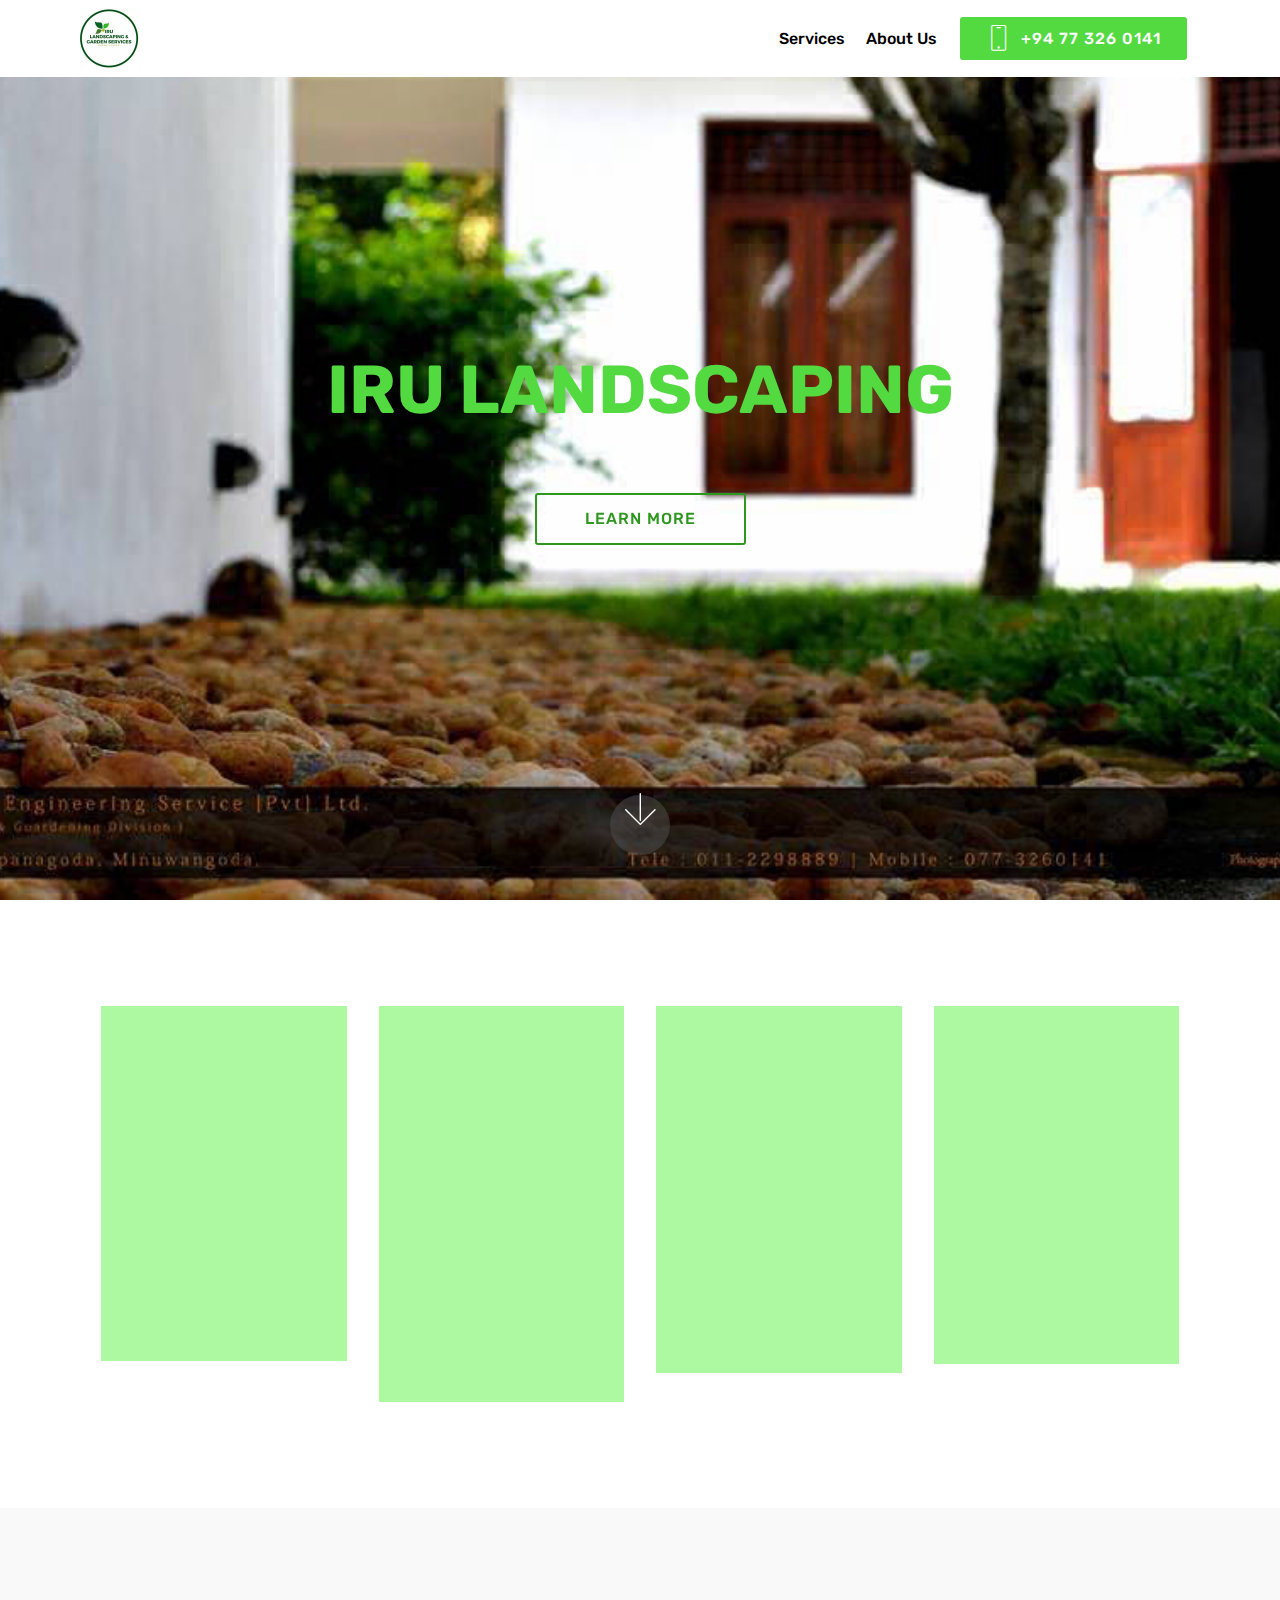
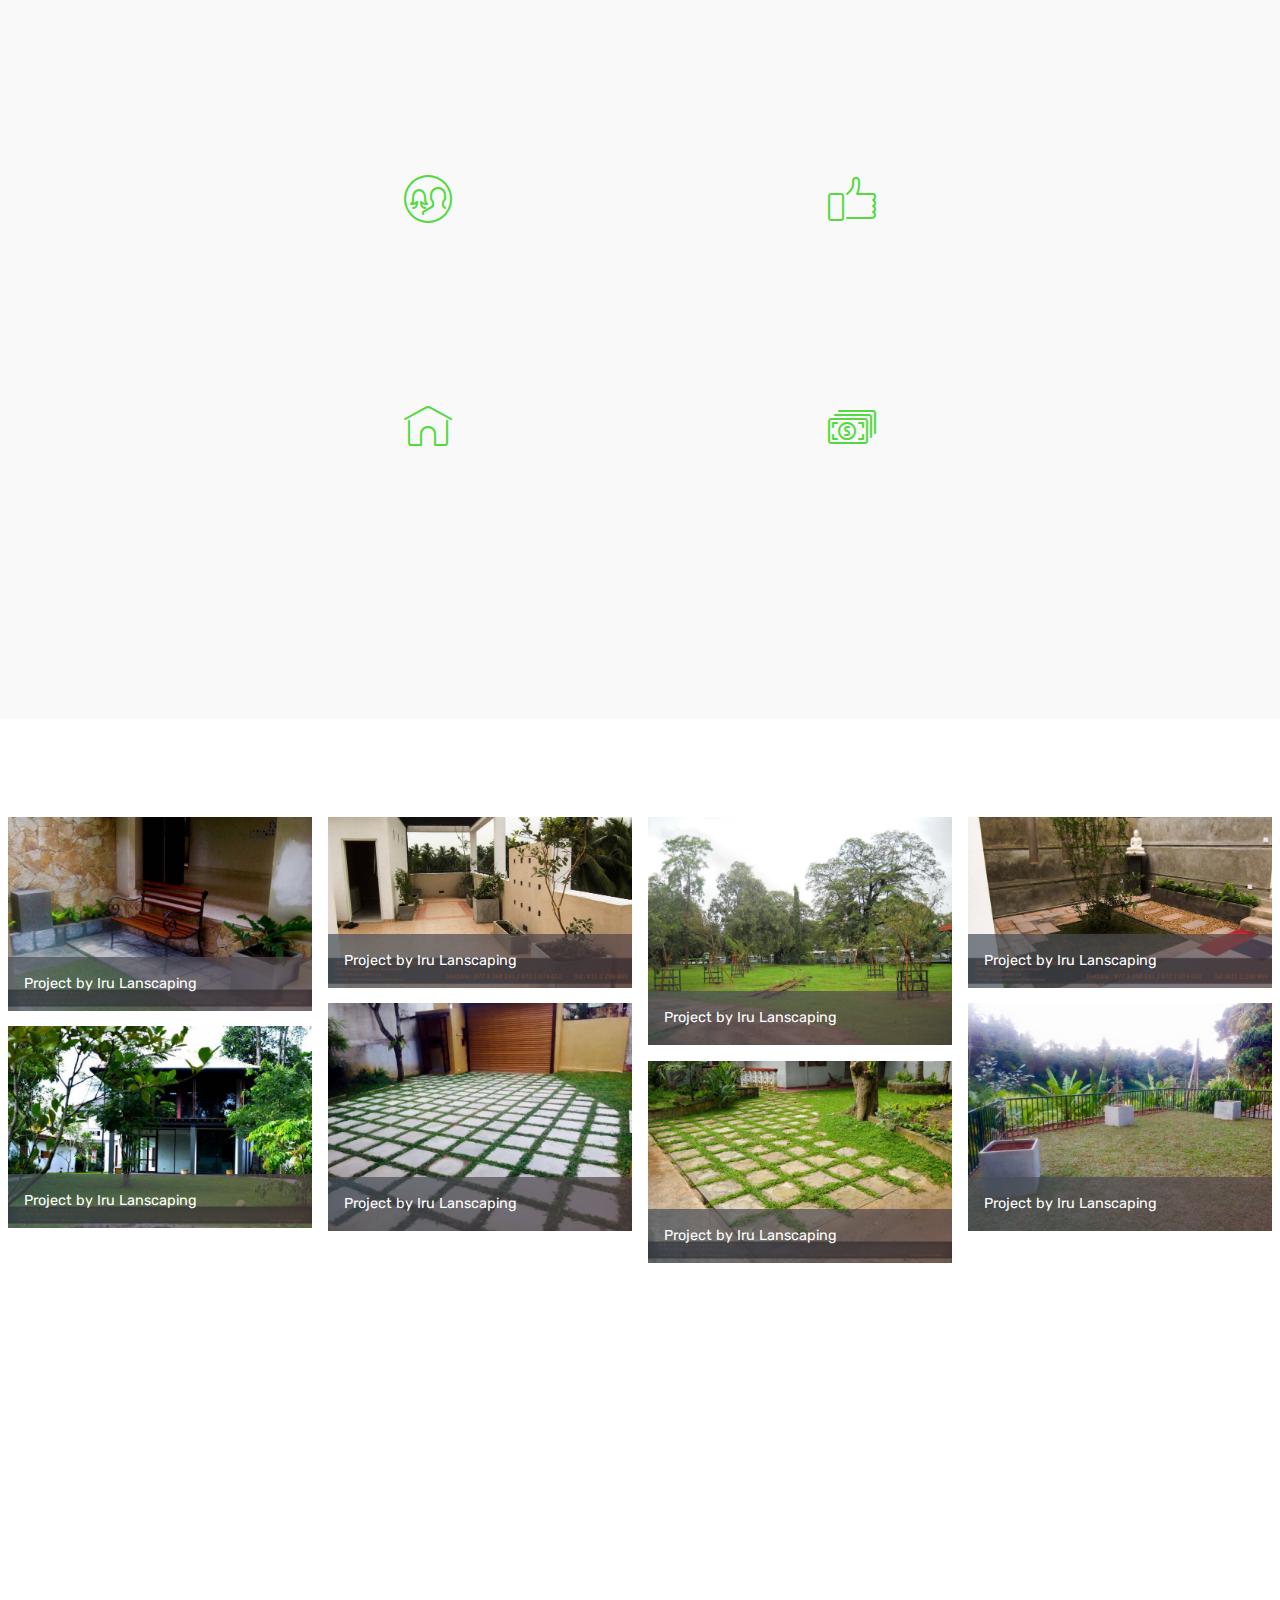
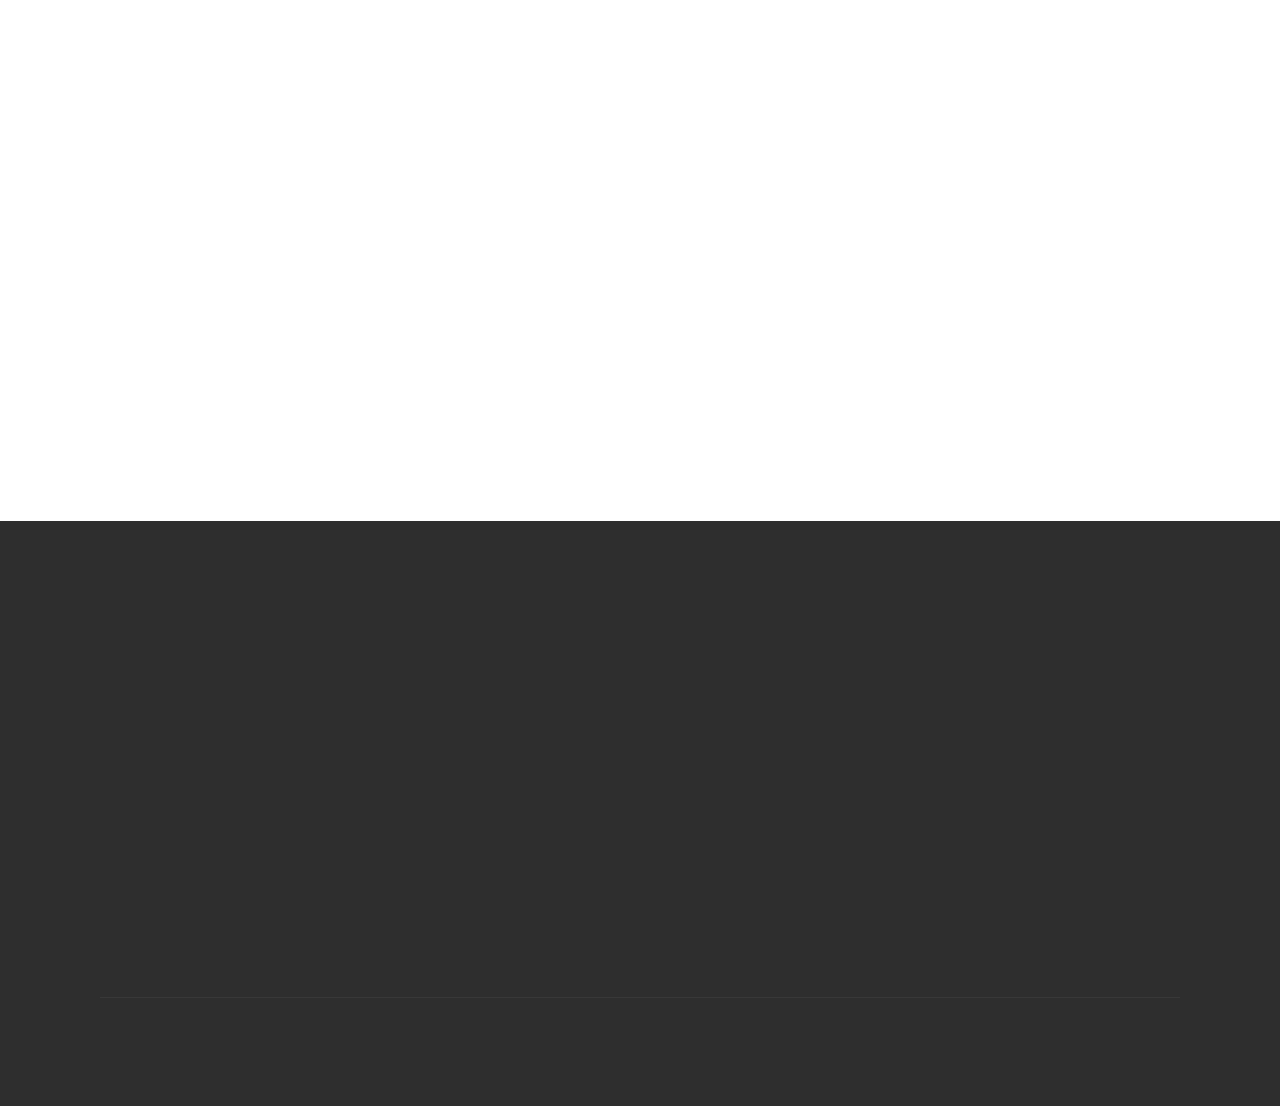
==== index.html @ 5f14681b "Add files via upload" ====
<!DOCTYPE html>
<html >
<head>
  <!-- Site made with Mobirise Website Builder v4.6.7, https://mobirise.com -->
  <meta charset="UTF-8">
  <meta http-equiv="X-UA-Compatible" content="IE=edge">
  <meta name="generator" content="Mobirise v4.6.7, mobirise.com">
  <meta name="viewport" content="width=device-width, initial-scale=1, minimum-scale=1">
  <link rel="shortcut icon" href="assets/images/85ea0677-950e-42e0-92ab-0bd5ddee4d2e-122x122.jpg" type="image/x-icon">
  <meta name="description" content="">
  <title>Home</title>
  <link rel="stylesheet" href="assets/web/assets/mobirise-icons/mobirise-icons.css">
  <link rel="stylesheet" href="assets/tether/tether.min.css">
  <link rel="stylesheet" href="assets/bootstrap/css/bootstrap.min.css">
  <link rel="stylesheet" href="assets/bootstrap/css/bootstrap-grid.min.css">
  <link rel="stylesheet" href="assets/bootstrap/css/bootstrap-reboot.min.css">
  <link rel="stylesheet" href="assets/dropdown/css/style.css">
  <link rel="stylesheet" href="assets/animatecss/animate.min.css">
  <link rel="stylesheet" href="assets/socicon/css/styles.css">
  <link rel="stylesheet" href="assets/theme/css/style.css">
  <link rel="stylesheet" href="assets/gallery/style.css">
  <link rel="stylesheet" href="assets/mobirise/css/mbr-additional.css" type="text/css">
  
  
  
</head>
<body>
  <section class="menu cid-rpr6u9qKBQ" once="menu" id="menu2-1">

    

    <nav class="navbar navbar-expand beta-menu navbar-dropdown align-items-center navbar-fixed-top navbar-toggleable-sm">
        <button class="navbar-toggler navbar-toggler-right" type="button" data-toggle="collapse" data-target="#navbarSupportedContent" aria-controls="navbarSupportedContent" aria-expanded="false" aria-label="Toggle navigation">
            <div class="hamburger">
                <span></span>
                <span></span>
                <span></span>
                <span></span>
            </div>
        </button>
        <div class="menu-logo">
            <div class="navbar-brand">
                <span class="navbar-logo">
                    <a href="index.html#header2-2">
                        <img src="assets/images/85ea0677-950e-42e0-92ab-0bd5ddee4d2e-122x122.jpg" alt="Mobirise" title="" style="height: 3.8rem;">
                    </a>
                </span>
                
            </div>
        </div>
        <div class="collapse navbar-collapse" id="navbarSupportedContent">
            <ul class="navbar-nav nav-dropdown" data-app-modern-menu="true"><li class="nav-item">
                    <a class="nav-link link text-black display-4" href="index.html#features3-6">
                        Services
                    </a>
                </li>
                <li class="nav-item">
                    <a class="nav-link link text-black display-4" href="index.html#footer2-h">
                        About Us
                    </a>
                </li></ul>
            <div class="navbar-buttons mbr-section-btn"><a class="btn btn-sm btn-primary display-4" href="tel:+1-234-567-8901">
                    <span class="btn-icon mbri-mobile mbr-iconfont mbr-iconfont-btn">
                    </span>
                    +94 77 326 0141</a></div>
        </div>
    </nav>
</section>

<section class="engine"><a href="https://mobirise.ws/k">develop your own website</a></section><section class="cid-rpr6xrLOAN mbr-fullscreen mbr-parallax-background" id="header2-2">

    

    

    <div class="container align-center">
        <div class="row justify-content-md-center">
            <div class="mbr-white col-md-10">
                <h1 class="mbr-section-title mbr-bold pb-3 mbr-fonts-style display-1">
                    IRU LANDSCAPING</h1>
                
                <p class="mbr-text pb-3 mbr-fonts-style display-5"></p>
                <div class="mbr-section-btn"><a class="btn btn-md btn-primary-outline display-4" href="index.html#features3-6">LEARN MORE</a></div>
            </div>
        </div>
    </div>
    <div class="mbr-arrow hidden-sm-down" aria-hidden="true">
        <a href="#next">
            <i class="mbri-down mbr-iconfont"></i>
        </a>
    </div>
</section>

<section class="features3 cid-rptbXF5KsX" id="features3-6">

    

    
    <div class="container">
        <div class="media-container-row">
            <div class="card p-3 col-12 col-md-6 col-lg-3">
                <div class="card-wrapper">
                    <div class="card-img">
                        <img src="assets/images/rooftop-architecture-header-3033-wilshire-492x246.jpg" alt="Mobirise" title="">
                    </div>
                    <div class="card-box">
                        <h4 class="card-title mbr-fonts-style display-7">
                            Roof Tops</h4>
                        <p class="mbr-text mbr-fonts-style display-7">
                            Use the outer surface or your roof top to create a majestic house by consulting with Iru Landscaping.
                        </p>
                    </div>
                    
                </div>
            </div>

            <div class="card p-3 col-12 col-md-6 col-lg-3">
                <div class="card-wrapper">
                    <div class="card-img">
                        <img src="assets/images/2212501-tocqu-img-0012-1-492x277.jpg" alt="Mobirise" title="">
                    </div>
                    <div class="card-box">
                        <h4 class="card-title mbr-fonts-style display-7">Court Yards</h4>
                        <p class="mbr-text mbr-fonts-style display-7">Beautify the entrance to your home with an eye catching courtyard<br>designed by Iru Lanscaping based on your choices.
                        </p>
                    </div>
                    
                </div>
            </div>

            <div class="card p-3 col-12 col-md-6 col-lg-3">
                <div class="card-wrapper">
                    <div class="card-img">
                        <img src="assets/images/turfing-492x270.jpg" alt="Mobirise" title="">
                    </div>
                    <div class="card-box">
                        <h4 class="card-title mbr-fonts-style display-7">
                            Turfing</h4>
                        <p class="mbr-text mbr-fonts-style display-7">
                            Turf your home ground with lawn of your choosing or the best for you according to our professional consulting.
                        </p>
                    </div>
                    
                </div>
            </div>

            <div class="card p-3 col-12 col-md-6 col-lg-3">
                <div class="card-wrapper">
                    <div class="card-img">
                        <img src="assets/images/article-tauranga-paving-492x303.jpg" alt="Mobirise" title="">
                    </div>
                    <div class="card-box">
                        <h4 class="card-title mbr-fonts-style display-7">
                            Pavings</h4>
                        <p class="mbr-text mbr-fonts-style display-7">
                           Pave the path to your home with the best pavings by consulting with Iru Lanscaping.
                        </p>
                    </div>
                    
                </div>
            </div>
        </div>
    </div>
</section>

<section class="features12 cid-rptoMNcaYk" id="features12-8">
    
    

    

    <div class="container">
        <h2 class="mbr-section-title pb-2 mbr-fonts-style display-2">Wastewater Management</h2>
        <h3 class="mbr-section-subtitle pb-3 mbr-fonts-style display-5">Efficient &amp; Eco-Friendly reuse of Wastewater.</h3>

        <div class="media-container-row pt-5">
            <div class="block-content align-right">
                <div class="card pl-3 pr-3 pb-5">
                    <div class="mbr-card-img-title">
                        <div class="card-img pb-3">
                             <span class="mbr-iconfont mbri-users" style="color: rgb(84, 218, 65);"></span>
                        </div>
                        <div class="mbr-crt-title">
                            <h4 class="card-title py-2 mbr-crt-title mbr-fonts-style display-7">Experienced Professionals</h4>
                        </div>
                    </div>                

                    <div class="card-box">
                        <p class="mbr-text mbr-section-text mbr-fonts-style display-7">Work with Experienced Professionals to recycle your water.
                        </p>
                    </div>
                </div>

                <div class="card pl-3 pr-3 pb-5">
                    <div class="mbr-card-img-title">
                        <div class="card-img pb-3">
                            <span class="mbr-iconfont mbri-home" style="color: rgb(84, 218, 65);"></span>
                        </div>
                        <div class="mbr-crt-title">
                            <h4 class="card-title py-2 mbr-crt-title mbr-fonts-style display-7">Any Institutions</h4>
                        </div>
                    </div>
                    <div class="card-box">
                        <p class="mbr-text mbr-section-text mbr-fonts-style display-7">Can irrigate wastewater of any type of institution to be recyled and used again .
                        </p>
                    </div>
                </div>
            </div>

            <div class="mbr-figure" style="width: 31%;">
                <img src="assets/images/save-water-save-life-982x1473.jpg" alt="Mobirise" title="">
            </div>

            <div class="block-content align-left  ">
                <div class="card pl-3 pr-3 pb-5">
                    <div class="mbr-card-img-title">
                        <div class="card-img pb-3">
                             <span class="mbr-iconfont mbri-like" style="color: rgb(84, 218, 65);"></span>
                        </div>
                        <div class="mbr-crt-title">
                            <h4 class="card-title py-2 mbr-crt-title mbr-fonts-style display-7">
                                Eco-Friendly
                            </h4>
                        </div>
                    </div>                

                    <div class="card-box">
                        <p class="mbr-text mbr-section-text mbr-fonts-style display-7">Use wastewater to recycle and use it for various secondary purposes.
                        </p>
                    </div>
                </div>

                <div class="card pl-3 pr-3 pb-5">
                    <div class="mbr-card-img-title">
                        <div class="card-img pb-3">
                            <span class="mbr-iconfont mbri-cash" style="color: rgb(84, 218, 65);"></span>
                        </div>
                        <div class="mbr-crt-title">
                            <h4 class="card-title py-2 mbr-crt-title mbr-fonts-style display-7">
                                Save. Save. Save.</h4>
                        </div>
                    </div>
                    <div class="card-box">
                        <p class="mbr-text mbr-section-text mbr-fonts-style display-7">
                            Save money, water &amp; time by implementing our systems to your irrigation system.
                        </p>
                    </div>
                </div>
            </div>
        </div>
    </div>
</section>

<section class="mbr-gallery mbr-slider-carousel cid-rptsg2Peyw" id="gallery1-b">

    

    <div>
        <div><!-- Filter --><!-- Gallery --><div class="mbr-gallery-row"><div class="mbr-gallery-layout-default"><div><div><div class="mbr-gallery-item mbr-gallery-item--p1" data-video-url="false" data-tags="Creative"><div href="#lb-gallery1-b" data-slide-to="0" data-toggle="modal"><img src="assets/images/1005057-270593953078776-1663423076-n-960x612-800x510.jpg" alt=""><span class="icon-focus"></span><span class="mbr-gallery-title mbr-fonts-style display-7">Project by Iru Lanscaping</span></div></div><div class="mbr-gallery-item mbr-gallery-item--p1" data-video-url="false" data-tags="Animated"><div href="#lb-gallery1-b" data-slide-to="1" data-toggle="modal"><img src="assets/images/10636340-447629838708519-8553958983197525848-n-960x539-800x449.jpg" alt=""><span class="icon-focus"></span><span class="mbr-gallery-title mbr-fonts-style display-7">Project by Iru Lanscaping</span></div></div><div class="mbr-gallery-item mbr-gallery-item--p1" data-video-url="false" data-tags="Awesome"><div href="#lb-gallery1-b" data-slide-to="2" data-toggle="modal"><img src="assets/images/10646623-447623042042532-8226339653099210359-n-960x720-800x600.jpg" alt=""><span class="icon-focus"></span><span class="mbr-gallery-title mbr-fonts-style display-7">Project by Iru Lanscaping</span></div></div><div class="mbr-gallery-item mbr-gallery-item--p1" data-video-url="false" data-tags="Awesome"><div href="#lb-gallery1-b" data-slide-to="3" data-toggle="modal"><img src="assets/images/10649818-447630718708431-8223881768394631059-n-960x539-800x449.jpg" alt=""><span class="icon-focus"></span><span class="mbr-gallery-title mbr-fonts-style display-7">Project by Iru Lanscaping</span></div></div><div class="mbr-gallery-item mbr-gallery-item--p1" data-video-url="false" data-tags="Responsive"><div href="#lb-gallery1-b" data-slide-to="4" data-toggle="modal"><img src="assets/images/11755184-576905215780980-4723996935900624366-n-960x720-800x600.jpg" alt=""><span class="icon-focus"></span><span class="mbr-gallery-title mbr-fonts-style display-7">Project by Iru Lanscaping</span></div></div><div class="mbr-gallery-item mbr-gallery-item--p1" data-video-url="false" data-tags="Animated"><div href="#lb-gallery1-b" data-slide-to="5" data-toggle="modal"><img src="assets/images/12219553-612948732176628-8420467718830283952-n-960x720-800x600.jpg" alt=""><span class="icon-focus"></span><span class="mbr-gallery-title mbr-fonts-style display-7">Project by Iru Lanscaping</span></div></div><div class="mbr-gallery-item mbr-gallery-item--p1" data-video-url="false" data-tags="Responsive"><div href="#lb-gallery1-b" data-slide-to="6" data-toggle="modal"><img src="assets/images/1001312-271024506369054-67367556-n-960x638-800x532.jpg" alt=""><span class="icon-focus"></span><span class="mbr-gallery-title mbr-fonts-style display-7">Project by Iru Lanscaping</span></div></div><div class="mbr-gallery-item mbr-gallery-item--p1" data-video-url="false" data-tags="Creative"><div href="#lb-gallery1-b" data-slide-to="7" data-toggle="modal"><img src="assets/images/1229941-303428656461972-957053451-n-960x638-800x532.jpg" alt=""><span class="icon-focus"></span><span class="mbr-gallery-title mbr-fonts-style display-7">Project by Iru Lanscaping</span></div></div></div></div><div class="clearfix"></div></div></div><!-- Lightbox --><div data-app-prevent-settings="" class="mbr-slider modal fade carousel slide" tabindex="-1" data-keyboard="true" data-interval="false" id="lb-gallery1-b"><div class="modal-dialog"><div class="modal-content"><div class="modal-body"><div class="carousel-inner"><div class="carousel-item"><img src="assets/images/1005057-270593953078776-1663423076-n-960x612.jpg" alt=""></div><div class="carousel-item"><img src="assets/images/10636340-447629838708519-8553958983197525848-n-960x539.jpg" alt=""></div><div class="carousel-item"><img src="assets/images/10646623-447623042042532-8226339653099210359-n-960x720.jpg" alt=""></div><div class="carousel-item"><img src="assets/images/10649818-447630718708431-8223881768394631059-n-960x539.jpg" alt=""></div><div class="carousel-item"><img src="assets/images/11755184-576905215780980-4723996935900624366-n-960x720.jpg" alt=""></div><div class="carousel-item active"><img src="assets/images/12219553-612948732176628-8420467718830283952-n-960x720.jpg" alt=""></div><div class="carousel-item"><img src="assets/images/1001312-271024506369054-67367556-n-960x638.jpg" alt=""></div><div class="carousel-item"><img src="assets/images/1229941-303428656461972-957053451-n-960x638.jpg" alt=""></div></div><a class="carousel-control carousel-control-prev" role="button" data-slide="prev" href="#lb-gallery1-b"><span class="mbri-left mbr-iconfont" aria-hidden="true"></span><span class="sr-only">Previous</span></a><a class="carousel-control carousel-control-next" role="button" data-slide="next" href="#lb-gallery1-b"><span class="mbri-right mbr-iconfont" aria-hidden="true"></span><span class="sr-only">Next</span></a><a class="close" href="#" role="button" data-dismiss="modal"><span class="sr-only">Close</span></a></div></div></div></div></div>
    </div>

</section>

<section class="mbr-section form1 cid-rptxtE618D" id="form1-d">

    

    
    <div class="container">
        <div class="row justify-content-center">
            <div class="title col-12 col-lg-8">
                <h2 class="mbr-section-title align-center pb-3 mbr-fonts-style display-2">
                    CONTACT US</h2>
                <h3 class="mbr-section-subtitle align-center mbr-light pb-3 mbr-fonts-style display-5">
                    Contact us for personal inquiries or projects.
                </h3>
            </div>
        </div>
    </div>
    <div class="container">
        <div class="row justify-content-center">
            <div class="media-container-column col-lg-8" data-form-type="formoid">
                    <div data-form-alert="" hidden="">
                        Thanks for filling out the form!
                    </div>
            
                    <form class="mbr-form" action="https://mobirise.com/" method="post" data-form-title="Mobirise Form"><input type="hidden" name="email" data-form-email="true" value="QpvPHZBZBZNS6SDdNnU7CaGBX9o+foxRJLTmm1zzchi5m9WoQ7q57wCwT2JKE2UlvljVEJQ5M6V6l9POsvI610s3bbYXyRDpT+MQmyC7MBNNfJ0QjOTsIg3m6RcyPoYv" data-form-field="Email">
                        <div class="row row-sm-offset">
                            <div class="col-md-4 multi-horizontal" data-for="name">
                                <div class="form-group">
                                    <label class="form-control-label mbr-fonts-style display-7" for="name-form1-d">Name</label>
                                    <input type="text" class="form-control" name="name" data-form-field="Name" required="" id="name-form1-d">
                                </div>
                            </div>
                            <div class="col-md-4 multi-horizontal" data-for="email">
                                <div class="form-group">
                                    <label class="form-control-label mbr-fonts-style display-7" for="email-form1-d">Email</label>
                                    <input type="email" class="form-control" name="email" data-form-field="Email" required="" id="email-form1-d">
                                </div>
                            </div>
                            <div class="col-md-4 multi-horizontal" data-for="phone">
                                <div class="form-group">
                                    <label class="form-control-label mbr-fonts-style display-7" for="phone-form1-d">Phone</label>
                                    <input type="tel" class="form-control" name="phone" data-form-field="Phone" id="phone-form1-d">
                                </div>
                            </div>
                        </div>
                        <div class="form-group" data-for="message">
                            <label class="form-control-label mbr-fonts-style display-7" for="message-form1-d">Message</label>
                            <textarea type="text" class="form-control" name="message" rows="7" data-form-field="Message" id="message-form1-d"></textarea>
                        </div>
            
                        <span class="input-group-btn"><button href="" type="submit" class="btn btn-primary btn-form display-4">SEND FORM</button></span>
                    </form>
            </div>
        </div>
    </div>
</section>

<section class="cid-rptyQHgrwP" id="footer2-h">

    

    

    <div class="container">
        <div class="media-container-row content mbr-white">
            <div class="col-12 col-md-3 mbr-fonts-style display-7">
                <p class="mbr-text">
                    <strong>Address</strong>
                    <br>
                    <br>*116, Lady Gordon's Road, Kandy<br>*290' B Nilpanagoda, Wegowwa,<br>&nbsp;Minuwangoda&nbsp;<br>
                    <br>
                    <br><strong>Contacts</strong>
                    <br>
                    <br>Email: irulandscape@live.com &nbsp; &nbsp; &nbsp; &nbsp; &nbsp; &nbsp; &nbsp; &nbsp; &nbsp; &nbsp;<br>Phone: +94 77 326 0141
                    <br><br></p>
            </div>
            <div class="col-12 col-md-3 mbr-fonts-style display-4">
                <p class="mbr-text">
                    <strong>Links</strong>
                    <br>
                    <br><a class="text-primary" href="https://www.facebook.com/iruceslandscape/">&nbsp;Facebook Page</a>&nbsp;<br><br>
                    <br><strong>Feedback</strong>
                    <br>
                    <br>Please send us your ideas, bug reports, suggestions! Any feedback would be appreciated.
                </p>
            </div>
            <div class="col-12 col-md-6">
                <div class="google-map"><iframe frameborder="0" style="border:0" src="https://www.google.com/maps/embed/v1/place?key=AIzaSyA0Dx_boXQiwvdz8sJHoYeZNVTdoWONYkU&amp;q=place_id:ChIJH4sRh9Fn4zoRrb88Xim_IWQ" allowfullscreen=""></iframe></div>
            </div>
        </div>
        <div class="footer-lower">
            <div class="media-container-row">
                <div class="col-sm-12">
                    <hr>
                </div>
            </div>
            <div class="media-container-row mbr-white">
                <div class="col-sm-6 copyright">
                    <p class="mbr-text mbr-fonts-style display-7"></p>
                </div>
                <div class="col-md-6">
                    <div class="social-list align-right">
                        <div class="soc-item">
                            <a href="https://www.facebook.com/iruceslandscape/" target="_blank">
                                <span class="mbr-iconfont mbr-iconfont-social socicon-facebook socicon"></span>
                            </a>
                        </div>
                        
                        
                        
                        
                        
                    </div>
                </div>
            </div>
        </div>
    </div>
</section>


  <script src="assets/web/assets/jquery/jquery.min.js"></script>
  <script src="assets/popper/popper.min.js"></script>
  <script src="assets/tether/tether.min.js"></script>
  <script src="assets/bootstrap/js/bootstrap.min.js"></script>
  <script src="assets/smoothscroll/smooth-scroll.js"></script>
  <script src="assets/dropdown/js/script.min.js"></script>
  <script src="assets/touchswipe/jquery.touch-swipe.min.js"></script>
  <script src="assets/parallax/jarallax.min.js"></script>
  <script src="assets/masonry/masonry.pkgd.min.js"></script>
  <script src="assets/imagesloaded/imagesloaded.pkgd.min.js"></script>
  <script src="assets/bootstrapcarouselswipe/bootstrap-carousel-swipe.js"></script>
  <script src="assets/vimeoplayer/jquery.mb.vimeo_player.js"></script>
  <script src="assets/viewportchecker/jquery.viewportchecker.js"></script>
  <script src="assets/theme/js/script.js"></script>
  <script src="assets/gallery/player.min.js"></script>
  <script src="assets/gallery/script.js"></script>
  <script src="assets/slidervideo/script.js"></script>
  <script src="assets/formoid/formoid.min.js"></script>
  
  
  <input name="animation" type="hidden">
  </body>
</html>
---- assets/web/assets/mobirise-icons/mobirise-icons.css ----
@font-face {
  font-family: 'MobiriseIcons';
  src:  url('mobirise-icons.eot?spat4u');
  src:  url('mobirise-icons.eot?spat4u#iefix') format('embedded-opentype'),
    url('mobirise-icons.ttf?spat4u') format('truetype'),
    url('mobirise-icons.woff?spat4u') format('woff'),
    url('mobirise-icons.svg?spat4u#MobiriseIcons') format('svg');
  font-weight: normal;
  font-style: normal;
}

[class^="mbri-"], [class*=" mbri-"] {
  /* use !important to prevent issues with browser extensions that change fonts */
  font-family: MobiriseIcons !important;
  speak: none;
  font-style: normal;
  font-weight: normal;
  font-variant: normal;
  text-transform: none;
  line-height: 1;

  /* Better Font Rendering =========== */
  -webkit-font-smoothing: antialiased;
  -moz-osx-font-smoothing: grayscale;
}

.mbri-add-submenu:before {
  content: "\e900";
}
.mbri-alert:before {
  content: "\e901";
}
.mbri-align-center:before {
  content: "\e902";
}
.mbri-align-justify:before {
  content: "\e903";
}
.mbri-align-left:before {
  content: "\e904";
}
.mbri-align-right:before {
  content: "\e905";
}
.mbri-android:before {
  content: "\e906";
}
.mbri-apple:before {
  content: "\e907";
}
.mbri-arrow-down:before {
  content: "\e908";
}
.mbri-arrow-next:before {
  content: "\e909";
}
.mbri-arrow-prev:before {
  content: "\e90a";
}
.mbri-arrow-up:before {
  content: "\e90b";
}
.mbri-bold:before {
  content: "\e90c";
}
.mbri-bookmark:before {
  content: "\e90d";
}
.mbri-bootstrap:before {
  content: "\e90e";
}
.mbri-briefcase:before {
  content: "\e90f";
}
.mbri-browse:before {
  content: "\e910";
}
.mbri-bulleted-list:before {
  content: "\e911";
}
.mbri-calendar:before {
  content: "\e912";
}
.mbri-camera:before {
  content: "\e913";
}
.mbri-cart-add:before {
  content: "\e914";
}
.mbri-cart-full:before {
  content: "\e915";
}
.mbri-cash:before {
  content: "\e916";
}
.mbri-change-style:before {
  content: "\e917";
}
.mbri-chat:before {
  content: "\e918";
}
.mbri-clock:before {
  content: "\e919";
}
.mbri-close:before {
  content: "\e91a";
}
.mbri-cloud:before {
  content: "\e91b";
}
.mbri-code:before {
  content: "\e91c";
}
.mbri-contact-form:before {
  content: "\e91d";
}
.mbri-credit-card:before {
  content: "\e91e";
}
.mbri-cursor-click:before {
  content: "\e91f";
}
.mbri-cust-feedback:before {
  content: "\e920";
}
.mbri-database:before {
  content: "\e921";
}
.mbri-delivery:before {
  content: "\e922";
}
.mbri-desktop:before {
  content: "\e923";
}
.mbri-devices:before {
  content: "\e924";
}
.mbri-down:before {
  content: "\e925";
}
.mbri-download:before {
  content: "\e989";
}
.mbri-drag-n-drop:before {
  content: "\e927";
}
.mbri-drag-n-drop2:before {
  content: "\e928";
}
.mbri-edit:before {
  content: "\e929";
}
.mbri-edit2:before {
  content: "\e92a";
}
.mbri-error:before {
  content: "\e92b";
}
.mbri-extension:before {
  content: "\e92c";
}
.mbri-features:before {
  content: "\e92d";
}
.mbri-file:before {
  content: "\e92e";
}
.mbri-flag:before {
  content: "\e92f";
}
.mbri-folder:before {
  content: "\e930";
}
.mbri-gift:before {
  content: "\e931";
}
.mbri-github:before {
  content: "\e932";
}
.mbri-globe:before {
  content: "\e933";
}
.mbri-globe-2:before {
  content: "\e934";
}
.mbri-growing-chart:before {
  content: "\e935";
}
.mbri-hearth:before {
  content: "\e936";
}
.mbri-help:before {
  content: "\e937";
}
.mbri-home:before {
  content: "\e938";
}
.mbri-hot-cup:before {
  content: "\e939";
}
.mbri-idea:before {
  content: "\e93a";
}
.mbri-image-gallery:before {
  content: "\e93b";
}
.mbri-image-slider:before {
  content: "\e93c";
}
.mbri-info:before {
  content: "\e93d";
}
.mbri-italic:before {
  content: "\e93e";
}
.mbri-key:before {
  content: "\e93f";
}
.mbri-laptop:before {
  content: "\e940";
}
.mbri-layers:before {
  content: "\e941";
}
.mbri-left-right:before {
  content: "\e942";
}
.mbri-left:before {
  content: "\e943";
}
.mbri-letter:before {
  content: "\e944";
}
.mbri-like:before {
  content: "\e945";
}
.mbri-link:before {
  content: "\e946";
}
.mbri-lock:before {
  content: "\e947";
}
.mbri-login:before {
  content: "\e948";
}
.mbri-logout:before {
  content: "\e949";
}
.mbri-magic-stick:before {
  content: "\e94a";
}
.mbri-map-pin:before {
  content: "\e94b";
}
.mbri-menu:before {
  content: "\e94c";
}
.mbri-mobile:before {
  content: "\e94d";
}
.mbri-mobile2:before {
  content: "\e94e";
}
.mbri-mobirise:before {
  content: "\e94f";
}
.mbri-more-horizontal:before {
  content: "\e950";
}
.mbri-more-vertical:before {
  content: "\e951";
}
.mbri-music:before {
  content: "\e952";
}
.mbri-new-file:before {
  content: "\e953";
}
.mbri-numbered-list:before {
  content: "\e954";
}
.mbri-opened-folder:before {
  content: "\e955";
}
.mbri-pages:before {
  content: "\e956";
}
.mbri-paper-plane:before {
  content: "\e957";
}
.mbri-paperclip:before {
  content: "\e958";
}
.mbri-photo:before {
  content: "\e959";
}
.mbri-photos:before {
  content: "\e95a";
}
.mbri-pin:before {
  content: "\e95b";
}
.mbri-play:before {
  content: "\e95c";
}
.mbri-plus:before {
  content: "\e95d";
}
.mbri-preview:before {
  content: "\e95e";
}
.mbri-print:before {
  content: "\e95f";
}
.mbri-protect:before {
  content: "\e960";
}
.mbri-question:before {
  content: "\e961";
}
.mbri-quote-left:before {
  content: "\e962";
}
.mbri-quote-right:before {
  content: "\e963";
}
.mbri-refresh:before {
  content: "\e964";
}
.mbri-responsive:before {
  content: "\e965";
}
.mbri-right:before {
  content: "\e966";
}
.mbri-rocket:before {
  content: "\e967";
}
.mbri-sad-face:before {
  content: "\e968";
}
.mbri-sale:before {
  content: "\e969";
}
.mbri-save:before {
  content: "\e96a";
}
.mbri-search:before {
  content: "\e96b";
}
.mbri-setting:before {
  content: "\e96c";
}
.mbri-setting2:before {
  content: "\e96d";
}
.mbri-setting3:before {
  content: "\e96e";
}
.mbri-share:before {
  content: "\e96f";
}
.mbri-shopping-bag:before {
  content: "\e970";
}
.mbri-shopping-basket:before {
  content: "\e971";
}
.mbri-shopping-cart:before {
  content: "\e972";
}
.mbri-sites:before {
  content: "\e973";
}
.mbri-smile-face:before {
  content: "\e974";
}
.mbri-speed:before {
  content: "\e975";
}
.mbri-star:before {
  content: "\e976";
}
.mbri-success:before {
  content: "\e977";
}
.mbri-sun:before {
  content: "\e978";
}
.mbri-sun2:before {
  content: "\e979";
}
.mbri-tablet:before {
  content: "\e97a";
}
.mbri-tablet-vertical:before {
  content: "\e97b";
}
.mbri-target:before {
  content: "\e97c";
}
.mbri-timer:before {
  content: "\e97d";
}
.mbri-to-ftp:before {
  content: "\e97e";
}
.mbri-to-local-drive:before {
  content: "\e97f";
}
.mbri-touch-swipe:before {
  content: "\e980";
}
.mbri-touch:before {
  content: "\e981";
}
.mbri-trash:before {
  content: "\e982";
}
.mbri-underline:before {
  content: "\e983";
}
.mbri-unlink:before {
  content: "\e984";
}
.mbri-unlock:before {
  content: "\e985";
}
.mbri-up-down:before {
  content: "\e986";
}
.mbri-up:before {
  content: "\e987";
}
.mbri-update:before {
  content: "\e988";
}
.mbri-upload:before {
 content: "\e926"; 
}
.mbri-user:before {
  content: "\e98a";
}
.mbri-user2:before {
  content: "\e98b";
}
.mbri-users:before {
  content: "\e98c";
}
.mbri-video:before {
  content: "\e98d";
}
.mbri-video-play:before {
  content: "\e98e";
}
.mbri-watch:before {
  content: "\e98f";
}
.mbri-website-theme:before {
  content: "\e990";
}
.mbri-wifi:before {
  content: "\e991";
}
.mbri-windows:before {
  content: "\e992";
}
.mbri-zoom-out:before {
  content: "\e993";
}
.mbri-redo:before {
  content: "\e994";
}
.mbri-undo:before {
  content: "\e995";
}
---- assets/dropdown/css/style.css ----
.navbar-dropdown {
  left: 0;
  padding: 0;
  position: absolute;
  right: 0;
  top: 0;
  transition: all 0.45s ease;
  z-index: 1030;
  background: #282828; }
  .navbar-dropdown .navbar-logo {
    margin-right: 0.8rem;
    transition: margin 0.3s ease-in-out;
    vertical-align: middle; }
    .navbar-dropdown .navbar-logo img {
      height: 3.125rem;
      transition: all 0.3s ease-in-out; }
    .navbar-dropdown .navbar-logo.mbr-iconfont {
      font-size: 3.125rem;
      line-height: 3.125rem; }
  .navbar-dropdown .navbar-caption {
    font-weight: 700;
    white-space: normal;
    vertical-align: -4px;
    line-height: 3.125rem !important; }
    .navbar-dropdown .navbar-caption, .navbar-dropdown .navbar-caption:hover {
      color: inherit;
      text-decoration: none; }
  .navbar-dropdown .mbr-iconfont + .navbar-caption {
    vertical-align: -1px; }
  .navbar-dropdown.navbar-fixed-top {
    position: fixed; }
  .navbar-dropdown .navbar-brand span {
    vertical-align: -4px; }
  .navbar-dropdown.bg-color.transparent {
    background: none; }
  .navbar-dropdown.navbar-short .navbar-brand {
    padding: 0.625rem 0; }
    .navbar-dropdown.navbar-short .navbar-brand span {
      vertical-align: -1px; }
  .navbar-dropdown.navbar-short .navbar-caption {
    line-height: 2.375rem !important;
    vertical-align: -2px; }
  .navbar-dropdown.navbar-short .navbar-logo {
    margin-right: 0.5rem; }
    .navbar-dropdown.navbar-short .navbar-logo img {
      height: 2.375rem; }
    .navbar-dropdown.navbar-short .navbar-logo.mbr-iconfont {
      font-size: 2.375rem;
      line-height: 2.375rem; }
  .navbar-dropdown.navbar-short .mbr-table-cell {
    height: 3.625rem; }
  .navbar-dropdown .navbar-close {
    left: 0.6875rem;
    position: fixed;
    top: 0.75rem;
    z-index: 1000; }
  .navbar-dropdown .hamburger-icon {
    content: "";
    display: inline-block;
    vertical-align: middle;
    width: 16px;
    -webkit-box-shadow: 0 -6px 0 1px #282828,0 0 0 1px #282828,0 6px 0 1px #282828;
    -moz-box-shadow: 0 -6px 0 1px #282828,0 0 0 1px #282828,0 6px 0 1px #282828;
    box-shadow: 0 -6px 0 1px #282828,0 0 0 1px #282828,0 6px 0 1px #282828; }

.dropdown-menu .dropdown-toggle[data-toggle="dropdown-submenu"]::after {
  border-bottom: 0.35em solid transparent;
  border-left: 0.35em solid;
  border-right: 0;
  border-top: 0.35em solid transparent;
  margin-left: 0.3rem; }

.dropdown-menu .dropdown-item:focus {
  outline: 0; }

.nav-dropdown {
  font-size: 0.75rem;
  font-weight: 500;
  height: auto !important; }
  .nav-dropdown .nav-btn {
    padding-left: 1rem; }
  .nav-dropdown .link {
    margin: .667em 1.667em;
    font-weight: 500;
    padding: 0;
    transition: color .2s ease-in-out; }
    .nav-dropdown .link.dropdown-toggle {
      margin-right: 2.583em; }
      .nav-dropdown .link.dropdown-toggle::after {
        margin-left: .25rem;
        border-top: 0.35em solid;
        border-right: 0.35em solid transparent;
        border-left: 0.35em solid transparent;
        border-bottom: 0; }
      .nav-dropdown .link.dropdown-toggle[aria-expanded="true"] {
        margin: 0;
        padding: 0.667em 3.263em  0.667em 1.667em; }
  .nav-dropdown .link::after,
  .nav-dropdown .dropdown-item::after {
    color: inherit; }
  .nav-dropdown .btn {
    font-size: 0.75rem;
    font-weight: 700;
    letter-spacing: 0;
    margin-bottom: 0;
    padding-left: 1.25rem;
    padding-right: 1.25rem; }
  .nav-dropdown .dropdown-menu {
    border-radius: 0;
    border: 0;
    left: 0;
    margin: 0;
    padding-bottom: 1.25rem;
    padding-top: 1.25rem;
    position: relative; }
  .nav-dropdown .dropdown-submenu {
    margin-left: 0.125rem;
    top: 0; }
  .nav-dropdown .dropdown-item {
    font-weight: 500;
    line-height: 2;
    padding: 0.3846em 4.615em 0.3846em 1.5385em;
    position: relative;
    transition: color .2s ease-in-out, background-color .2s ease-in-out; }
    .nav-dropdown .dropdown-item::after {
      margin-top: -0.3077em;
      position: absolute;
      right: 1.1538em;
      top: 50%; }
    .nav-dropdown .dropdown-item:focus, .nav-dropdown .dropdown-item:hover {
      background: none; }

@media (max-width: 767px) {
  .nav-dropdown.navbar-toggleable-sm {
    bottom: 0;
    display: none;
    left: 0;
    overflow-x: hidden;
    position: fixed;
    top: 0;
    transform: translateX(-100%);
    -ms-transform: translateX(-100%);
    -webkit-transform: translateX(-100%);
    width: 18.75rem;
    z-index: 999; } }
.nav-dropdown.navbar-toggleable-xl {
  bottom: 0;
  display: none;
  left: 0;
  overflow-x: hidden;
  position: fixed;
  top: 0;
  transform: translateX(-100%);
  -ms-transform: translateX(-100%);
  -webkit-transform: translateX(-100%);
  width: 18.75rem;
  z-index: 999; }

.nav-dropdown-sm {
  display: block !important;
  overflow-x: hidden;
  overflow: auto;
  padding-top: 3.875rem; }
  .nav-dropdown-sm::after {
    content: "";
    display: block;
    height: 3rem;
    width: 100%; }
  .nav-dropdown-sm.collapse.in ~ .navbar-close {
    display: block !important; }
  .nav-dropdown-sm.collapsing, .nav-dropdown-sm.collapse.in {
    transform: translateX(0);
    -ms-transform: translateX(0);
    -webkit-transform: translateX(0);
    transition: all 0.25s ease-out;
    -webkit-transition: all 0.25s ease-out;
    background: #282828; }
  .nav-dropdown-sm.collapsing[aria-expanded="false"] {
    transform: translateX(-100%);
    -ms-transform: translateX(-100%);
    -webkit-transform: translateX(-100%); }
  .nav-dropdown-sm .nav-item {
    display: block;
    margin-left: 0 !important;
    padding-left: 0; }
  .nav-dropdown-sm .link,
  .nav-dropdown-sm .dropdown-item {
    border-top: 1px dotted rgba(255, 255, 255, 0.1);
    font-size: 0.8125rem;
    line-height: 1.6;
    margin: 0 !important;
    padding: 0.875rem 2.4rem 0.875rem 1.5625rem !important;
    position: relative;
    white-space: normal; }
    .nav-dropdown-sm .link:focus, .nav-dropdown-sm .link:hover,
    .nav-dropdown-sm .dropdown-item:focus,
    .nav-dropdown-sm .dropdown-item:hover {
      background: rgba(0, 0, 0, 0.2) !important;
      color: #c0a375; }
  .nav-dropdown-sm .nav-btn {
    position: relative;
    padding: 1.5625rem 1.5625rem 0 1.5625rem; }
    .nav-dropdown-sm .nav-btn::before {
      border-top: 1px dotted rgba(255, 255, 255, 0.1);
      content: "";
      left: 0;
      position: absolute;
      top: 0;
      width: 100%; }
    .nav-dropdown-sm .nav-btn + .nav-btn {
      padding-top: 0.625rem; }
      .nav-dropdown-sm .nav-btn + .nav-btn::before {
        display: none; }
  .nav-dropdown-sm .btn {
    padding: 0.625rem 0; }
  .nav-dropdown-sm .dropdown-toggle[data-toggle="dropdown-submenu"]::after {
    margin-left: .25rem;
    border-top: 0.35em solid;
    border-right: 0.35em solid transparent;
    border-left: 0.35em solid transparent;
    border-bottom: 0; }
  .nav-dropdown-sm .dropdown-toggle[data-toggle="dropdown-submenu"][aria-expanded="true"]::after {
    border-top: 0;
    border-right: 0.35em solid transparent;
    border-left: 0.35em solid transparent;
    border-bottom: 0.35em solid; }
  .nav-dropdown-sm .dropdown-menu {
    margin: 0;
    padding: 0;
    position: relative;
    top: 0;
    left: 0;
    width: 100%;
    border: 0;
    float: none;
    border-radius: 0;
    background: none; }
  .nav-dropdown-sm .dropdown-submenu {
    left: 100%;
    margin-left: 0.125rem;
    margin-top: -1.25rem;
    top: 0; }

.navbar-toggleable-sm .nav-dropdown .dropdown-menu {
  position: absolute; }

.navbar-toggleable-sm .nav-dropdown .dropdown-submenu {
  left: 100%;
  margin-left: 0.125rem;
  margin-top: -1.25rem;
  top: 0; }

.navbar-toggleable-sm.opened .nav-dropdown .dropdown-menu {
  position: relative; }

.navbar-toggleable-sm.opened .nav-dropdown .dropdown-submenu {
  left: 0;
  margin-left: 00rem;
  margin-top: 0rem;
  top: 0; }

.is-builder .nav-dropdown.collapsing {
  transition: none !important; }

/*# sourceMappingURL=style.css.map */
---- assets/socicon/css/styles.css ----
@charset "UTF-8";

@font-face {
  font-family: "socicon";
  src:url("../fonts/socicon.eot");
  src:url("../fonts/socicon.eot?#iefix") format("embedded-opentype"),
    url("../fonts/socicon.woff") format("woff"),
    url("../fonts/socicon.ttf") format("truetype"),
    url("../fonts/socicon.svg#socicon") format("svg");
  font-weight: normal;
  font-style: normal;

}

[data-icon]:before {
  font-family: "socicon" !important;
  content: attr(data-icon);
  font-style: normal !important;
  font-weight: normal !important;
  font-variant: normal !important;
  text-transform: none !important;
  speak: none;
  line-height: 1;
  -webkit-font-smoothing: antialiased;
  -moz-osx-font-smoothing: grayscale;
}

[class^="socicon-"]:before,
[class*=" socicon-"]:before {
  font-family: "socicon" !important;
  font-style: normal !important;
  font-weight: normal !important;
  font-variant: normal !important;
  text-transform: none !important;
  speak: none;
  line-height: 1;
  -webkit-font-smoothing: antialiased;
  -moz-osx-font-smoothing: grayscale;
}

.socicon-modelmayhem:before {
  content: "\e000";
}
.socicon-mixcloud:before {
  content: "\e001";
}
.socicon-drupal:before {
  content: "\e002";
}
.socicon-swarm:before {
  content: "\e003";
}
.socicon-istock:before {
  content: "\e004";
}
.socicon-yammer:before {
  content: "\e005";
}
.socicon-ello:before {
  content: "\e006";
}
.socicon-stackoverflow:before {
  content: "\e007";
}
.socicon-persona:before {
  content: "\e008";
}
.socicon-triplej:before {
  content: "\e009";
}
.socicon-houzz:before {
  content: "\e00a";
}
.socicon-rss:before {
  content: "\e00b";
}
.socicon-paypal:before {
  content: "\e00c";
}
.socicon-odnoklassniki:before {
  content: "\e00d";
}
.socicon-airbnb:before {
  content: "\e00e";
}
.socicon-periscope:before {
  content: "\e00f";
}
.socicon-outlook:before {
  content: "\e010";
}
.socicon-coderwall:before {
  content: "\e011";
}
.socicon-tripadvisor:before {
  content: "\e012";
}
.socicon-appnet:before {
  content: "\e013";
}
.socicon-goodreads:before {
  content: "\e014";
}
.socicon-tripit:before {
  content: "\e015";
}
.socicon-lanyrd:before {
  content: "\e016";
}
.socicon-slideshare:before {
  content: "\e017";
}
.socicon-buffer:before {
  content: "\e018";
}
.socicon-disqus:before {
  content: "\e019";
}
.socicon-vkontakte:before {
  content: "\e01a";
}
.socicon-whatsapp:before {
  content: "\e01b";
}
.socicon-patreon:before {
  content: "\e01c";
}
.socicon-storehouse:before {
  content: "\e01d";
}
.socicon-pocket:before {
  content: "\e01e";
}
.socicon-mail:before {
  content: "\e01f";
}
.socicon-blogger:before {
  content: "\e020";
}
.socicon-technorati:before {
  content: "\e021";
}
.socicon-reddit:before {
  content: "\e022";
}
.socicon-dribbble:before {
  content: "\e023";
}
.socicon-stumbleupon:before {
  content: "\e024";
}
.socicon-digg:before {
  content: "\e025";
}
.socicon-envato:before {
  content: "\e026";
}
.socicon-behance:before {
  content: "\e027";
}
.socicon-delicious:before {
  content: "\e028";
}
.socicon-deviantart:before {
  content: "\e029";
}
.socicon-forrst:before {
  content: "\e02a";
}
.socicon-play:before {
  content: "\e02b";
}
.socicon-zerply:before {
  content: "\e02c";
}
.socicon-wikipedia:before {
  content: "\e02d";
}
.socicon-apple:before {
  content: "\e02e";
}
.socicon-flattr:before {
  content: "\e02f";
}
.socicon-github:before {
  content: "\e030";
}
.socicon-renren:before {
  content: "\e031";
}
.socicon-friendfeed:before {
  content: "\e032";
}
.socicon-newsvine:before {
  content: "\e033";
}
.socicon-identica:before {
  content: "\e034";
}
.socicon-bebo:before {
  content: "\e035";
}
.socicon-zynga:before {
  content: "\e036";
}
.socicon-steam:before {
  content: "\e037";
}
.socicon-xbox:before {
  content: "\e038";
}
.socicon-windows:before {
  content: "\e039";
}
.socicon-qq:before {
  content: "\e03a";
}
.socicon-douban:before {
  content: "\e03b";
}
.socicon-meetup:before {
  content: "\e03c";
}
.socicon-playstation:before {
  content: "\e03d";
}
.socicon-android:before {
  content: "\e03e";
}
.socicon-snapchat:before {
  content: "\e03f";
}
.socicon-twitter:before {
  content: "\e040";
}
.socicon-facebook:before {
  content: "\e041";
}
.socicon-googleplus:before {
  content: "\e042";
}
.socicon-pinterest:before {
  content: "\e043";
}
.socicon-foursquare:before {
  content: "\e044";
}
.socicon-yahoo:before {
  content: "\e045";
}
.socicon-skype:before {
  content: "\e046";
}
.socicon-yelp:before {
  content: "\e047";
}
.socicon-feedburner:before {
  content: "\e048";
}
.socicon-linkedin:before {
  content: "\e049";
}
.socicon-viadeo:before {
  content: "\e04a";
}
.socicon-xing:before {
  content: "\e04b";
}
.socicon-myspace:before {
  content: "\e04c";
}
.socicon-soundcloud:before {
  content: "\e04d";
}
.socicon-spotify:before {
  content: "\e04e";
}
.socicon-grooveshark:before {
  content: "\e04f";
}
.socicon-lastfm:before {
  content: "\e050";
}
.socicon-youtube:before {
  content: "\e051";
}
.socicon-vimeo:before {
  content: "\e052";
}
.socicon-dailymotion:before {
  content: "\e053";
}
.socicon-vine:before {
  content: "\e054";
}
.socicon-flickr:before {
  content: "\e055";
}
.socicon-500px:before {
  content: "\e056";
}
.socicon-wordpress:before {
  content: "\e058";
}
.socicon-tumblr:before {
  content: "\e059";
}
.socicon-twitch:before {
  content: "\e05a";
}
.socicon-8tracks:before {
  content: "\e05b";
}
.socicon-amazon:before {
  content: "\e05c";
}
.socicon-icq:before {
  content: "\e05d";
}
.socicon-smugmug:before {
  content: "\e05e";
}
.socicon-ravelry:before {
  content: "\e05f";
}
.socicon-weibo:before {
  content: "\e060";
}
.socicon-baidu:before {
  content: "\e061";
}
.socicon-angellist:before {
  content: "\e062";
}
.socicon-ebay:before {
  content: "\e063";
}
.socicon-imdb:before {
  content: "\e064";
}
.socicon-stayfriends:before {
  content: "\e065";
}
.socicon-residentadvisor:before {
  content: "\e066";
}
.socicon-google:before {
  content: "\e067";
}
.socicon-yandex:before {
  content: "\e068";
}
.socicon-sharethis:before {
  content: "\e069";
}
.socicon-bandcamp:before {
  content: "\e06a";
}
.socicon-itunes:before {
  content: "\e06b";
}
.socicon-deezer:before {
  content: "\e06c";
}
.socicon-telegram:before {
  content: "\e06e";
}
.socicon-openid:before {
  content: "\e06f";
}
.socicon-amplement:before {
  content: "\e070";
}
.socicon-viber:before {
  content: "\e071";
}
.socicon-zomato:before {
  content: "\e072";
}
.socicon-draugiem:before {
  content: "\e074";
}
.socicon-endomodo:before {
  content: "\e075";
}
.socicon-filmweb:before {
  content: "\e076";
}
.socicon-stackexchange:before {
  content: "\e077";
}
.socicon-wykop:before {
  content: "\e078";
}
.socicon-teamspeak:before {
  content: "\e079";
}
.socicon-teamviewer:before {
  content: "\e07a";
}
.socicon-ventrilo:before {
  content: "\e07b";
}
.socicon-younow:before {
  content: "\e07c";
}
.socicon-raidcall:before {
  content: "\e07d";
}
.socicon-mumble:before {
  content: "\e07e";
}
.socicon-medium:before {
  content: "\e06d";
}
.socicon-bebee:before {
  content: "\e07f";
}
.socicon-hitbox:before {
  content: "\e080";
}
.socicon-reverbnation:before {
  content: "\e081";
}
.socicon-formulr:before {
  content: "\e082";
}
.socicon-instagram:before {
  content: "\e057";
}
.socicon-battlenet:before {
  content: "\e083";
}
.socicon-chrome:before {
  content: "\e084";
}
.socicon-discord:before {
  content: "\e086";
}
.socicon-issuu:before {
  content: "\e087";
}
.socicon-macos:before {
  content: "\e088";
}
.socicon-firefox:before {
  content: "\e089";
}
.socicon-opera:before {
  content: "\e08d";
}
.socicon-keybase:before {
  content: "\e090";
}
.socicon-alliance:before {
  content: "\e091";
}
.socicon-livejournal:before {
  content: "\e092";
}
.socicon-googlephotos:before {
  content: "\e093";
}
.socicon-horde:before {
  content: "\e094";
}
.socicon-etsy:before {
  content: "\e095";
}
.socicon-zapier:before {
  content: "\e096";
}
.socicon-google-scholar:before {
  content: "\e097";
}
.socicon-researchgate:before {
  content: "\e098";
}
.socicon-wechat:before {
  content: "\e099";
}
.socicon-strava:before {
  content: "\e09a";
}
.socicon-line:before {
  content: "\e09b";
}
.socicon-lyft:before {
  content: "\e09c";
}
.socicon-uber:before {
  content: "\e09d";
}
.socicon-songkick:before {
  content: "\e09e";
}
.socicon-viewbug:before {
  content: "\e09f";
}
.socicon-googlegroups:before {
  content: "\e0a0";
}
.socicon-quora:before {
  content: "\e073";
}
.socicon-diablo:before {
  content: "\e085";
}
.socicon-blizzard:before {
  content: "\e0a1";
}
.socicon-hearthstone:before {
  content: "\e08b";
}
.socicon-heroes:before {
  content: "\e08a";
}
.socicon-overwatch:before {
  content: "\e08c";
}
.socicon-warcraft:before {
  content: "\e08e";
}
.socicon-starcraft:before {
  content: "\e08f";
}
.socicon-beam:before {
  content: "\e0a2";
}
.socicon-curse:before {
  content: "\e0a3";
}
.socicon-player:before {
  content: "\e0a4";
}
.socicon-streamjar:before {
  content: "\e0a5";
}
.socicon-nintendo:before {
  content: "\e0a6";
}
.socicon-hellocoton:before {
  content: "\e0a7";
}
---- assets/theme/css/style.css ----
/*!
 * Mobirise v4 theme (https://mobirise.com/)
 * Copyright 2017 Mobirise
 */
section {
  background-color: #eeeeee; }

section,
.container,
.container-fluid {
  position: relative;
  word-wrap: break-word; }

a.mbr-iconfont:hover {
  text-decoration: none; }

.article .lead p, .article .lead ul, .article .lead ol, .article .lead pre, .article .lead blockquote {
  margin-bottom: 0; }

a {
  font-style: normal;
  font-weight: 400;
  cursor: pointer; }
  a, a:hover {
    text-decoration: none; }

figure {
  margin-bottom: 0; }

body {
  color: #232323; }

h1, h2, h3, h4, h5, h6,
.h1, .h2, .h3, .h4, .h5, .h6,
.display-1, .display-2, .display-3, .display-4 {
  line-height: 1;
  word-break: break-word;
  word-wrap: break-word; }

b, strong {
  font-weight: bold; }

blockquote {
  padding: 10px 0 10px 20px;
  position: relative;
  border-left: 2px solid;
  border-color: #ff3366; }

input:-webkit-autofill, input:-webkit-autofill:hover, input:-webkit-autofill:focus, input:-webkit-autofill:active {
  transition-delay: 9999s;
  transition-property: background-color, color; }

textarea[type="hidden"] {
  display: none; }

body {
  position: relative; }

section {
  background-position: 50% 50%;
  background-repeat: no-repeat;
  background-size: cover; }
  section .mbr-background-video,
  section .mbr-background-video-preview {
    position: absolute;
    bottom: 0;
    left: 0;
    right: 0;
    top: 0; }

.hidden {
  visibility: hidden; }

.mbr-z-index20 {
  z-index: 20; }

/*! Base colors */
.mbr-white {
  color: #ffffff; }

.mbr-black {
  color: #000000; }

.mbr-bg-white {
  background-color: #ffffff; }

.mbr-bg-black {
  background-color: #000000; }

/*! Text-aligns */
.align-left {
  text-align: left; }

.align-center {
  text-align: center; }

.align-right {
  text-align: right; }

@media (max-width: 767px) {
  .align-left, .align-center, .align-right, .mbr-section-btn, .mbr-section-title {
    text-align: center; } }
/*! Font-weight  */
.mbr-light {
  font-weight: 300; }

.mbr-regular {
  font-weight: 400; }

.mbr-semibold {
  font-weight: 500; }

.mbr-bold {
  font-weight: 700; }

/*! Media  */
.media-size-item {
  -webkit-flex: 1 1 auto;
  -moz-flex: 1 1 auto;
  -ms-flex: 1 1 auto;
  -o-flex: 1 1 auto;
  flex: 1 1 auto; }

.media-content {
  -webkit-flex-basis: 100%;
  flex-basis: 100%; }

.media-container-row {
  display: -ms-flexbox;
  display: -webkit-flex;
  display: flex;
  -webkit-flex-direction: row;
  -ms-flex-direction: row;
  flex-direction: row;
  -webkit-flex-wrap: wrap;
  -ms-flex-wrap: wrap;
  flex-wrap: wrap;
  -webkit-justify-content: center;
  -ms-flex-pack: center;
  justify-content: center;
  -webkit-align-content: center;
  -ms-flex-line-pack: center;
  align-content: center;
  -webkit-align-items: start;
  -ms-flex-align: start;
  align-items: start; }
  .media-container-row .media-size-item {
    width: 400px; }

.media-container-column {
  display: -ms-flexbox;
  display: -webkit-flex;
  display: flex;
  -webkit-flex-direction: column;
  -ms-flex-direction: column;
  flex-direction: column;
  -webkit-flex-wrap: wrap;
  -ms-flex-wrap: wrap;
  flex-wrap: wrap;
  -webkit-justify-content: center;
  -ms-flex-pack: center;
  justify-content: center;
  -webkit-align-content: center;
  -ms-flex-line-pack: center;
  align-content: center;
  -webkit-align-items: stretch;
  -ms-flex-align: stretch;
  align-items: stretch; }
  .media-container-column > * {
    width: 100%; }

@media (min-width: 992px) {
  .media-container-row {
    -webkit-flex-wrap: nowrap;
    -ms-flex-wrap: nowrap;
    flex-wrap: nowrap; } }
figure {
  overflow: hidden; }

figure[mbr-media-size] {
  transition: width 0.1s; }

.mbr-figure img, .mbr-figure iframe {
  display: block;
  width: 100%; }

.card {
  background-color: transparent;
  border: none; }

.card-img {
  text-align: center;
  flex-shrink: 0; }

.media {
  max-width: 100%;
  margin: 0 auto; }

.mbr-figure {
  -ms-flex-item-align: center;
  -ms-grid-row-align: center;
  -webkit-align-self: center;
  align-self: center; }

.media-container > div {
  max-width: 100%; }

.mbr-figure img, .card-img img {
  width: 100%; }

@media (max-width: 991px) {
  .media-size-item {
    width: auto !important; }

  .media {
    width: auto; }

  .mbr-figure {
    width: 100% !important; } }
/*! Buttons */
.mbr-section-btn {
  margin-left: -.25rem;
  margin-right: -.25rem;
  font-size: 0; }

nav .mbr-section-btn {
  margin-left: 0rem;
  margin-right: 0rem; }

/*! Btn icon margin */
.btn .mbr-iconfont, .btn.btn-sm .mbr-iconfont {
  cursor: pointer;
  margin-right: 0.5rem; }

.btn.btn-md .mbr-iconfont, .btn.btn-md .mbr-iconfont {
  margin-right: 0.8rem; }

.mbr-regular {
  font-weight: 400; }

.mbr-semibold {
  font-weight: 500; }

.mbr-bold {
  font-weight: 700; }

[type="submit"] {
  -webkit-appearance: none; }

/*! Full-screen */
.mbr-fullscreen .mbr-overlay {
  min-height: 100vh; }

.mbr-fullscreen {
  display: flex;
  display: -webkit-flex;
  display: -moz-flex;
  display: -ms-flex;
  display: -o-flex;
  align-items: center;
  -webkit-align-items: center;
  min-height: 100vh;
  padding-top: 3rem;
  padding-bottom: 3rem; }

/*! Map */
.map {
  height: 25rem;
  position: relative; }
  .map iframe {
    width: 100%;
    height: 100%; }

/* Form */
.form-asterisk {
  font-family: initial;
  position: absolute;
  top: -2px;
  font-weight: normal; }

/*! Scroll to top arrow */
.mbr-arrow-up {
  bottom: 25px;
  right: 90px;
  position: fixed;
  text-align: right;
  z-index: 5000;
  color: #ffffff;
  font-size: 32px;
  transform: rotate(180deg);
  -webkit-transform: rotate(180deg); }

.mbr-arrow-up a {
  background: rgba(0, 0, 0, 0.2);
  border-radius: 3px;
  color: #fff;
  display: inline-block;
  height: 60px;
  width: 60px;
  outline-style: none !important;
  position: relative;
  text-decoration: none;
  transition: all .3s ease-in-out;
  cursor: pointer;
  text-align: center; }
  .mbr-arrow-up a:hover {
    background-color: rgba(0, 0, 0, 0.4); }
  .mbr-arrow-up a i {
    line-height: 60px; }

.mbr-arrow-up-icon {
  display: block;
  color: #fff; }

.mbr-arrow-up-icon::before {
  content: "\203a";
  display: inline-block;
  font-family: serif;
  font-size: 32px;
  line-height: 1;
  font-style: normal;
  position: relative;
  top: 6px;
  left: -4px;
  -webkit-transform: rotate(-90deg);
  transform: rotate(-90deg); }

/*! Arrow Down */
.mbr-arrow {
  position: absolute;
  bottom: 45px;
  left: 50%;
  width: 60px;
  height: 60px;
  cursor: pointer;
  background-color: rgba(80, 80, 80, 0.5);
  border-radius: 50%;
  -webkit-transform: translateX(-50%);
  transform: translateX(-50%); }
  .mbr-arrow > a {
    display: inline-block;
    text-decoration: none;
    outline-style: none;
    -webkit-animation: arrowdown 1.7s ease-in-out infinite;
    animation: arrowdown 1.7s ease-in-out infinite; }
    .mbr-arrow > a > i {
      position: absolute;
      top: -2px;
      left: 15px;
      font-size: 2rem; }

@keyframes arrowdown {
  0% {
    transform: translateY(0px);
    -webkit-transform: translateY(0px); }
  50% {
    transform: translateY(-5px);
    -webkit-transform: translateY(-5px); }
  100% {
    transform: translateY(0px);
    -webkit-transform: translateY(0px); } }
@-webkit-keyframes arrowdown {
  0% {
    transform: translateY(0px);
    -webkit-transform: translateY(0px); }
  50% {
    transform: translateY(-5px);
    -webkit-transform: translateY(-5px); }
  100% {
    transform: translateY(0px);
    -webkit-transform: translateY(0px); } }
@media (max-width: 500px) {
  .mbr-arrow-up {
    left: 50%;
    right: auto;
    transform: translateX(-50%) rotate(180deg);
    -webkit-transform: translateX(-50%) rotate(180deg); } }
/*Gradients animation*/
@keyframes gradient-animation {
  from {
    background-position: 0% 100%;
    animation-timing-function: ease-in-out; }
  to {
    background-position: 100% 0%;
    animation-timing-function: ease-in-out; } }
@-webkit-keyframes gradient-animation {
  from {
    background-position: 0% 100%;
    animation-timing-function: ease-in-out; }
  to {
    background-position: 100% 0%;
    animation-timing-function: ease-in-out; } }
.bg-gradient {
  background-size: 200% 200%;
  animation: gradient-animation 5s infinite alternate;
  -webkit-animation: gradient-animation 5s infinite alternate; }

.menu .navbar-brand {
  display: -webkit-flex; }
  .menu .navbar-brand span {
    display: flex;
    display: -webkit-flex; }
  .menu .navbar-brand .navbar-caption-wrap {
    display: -webkit-flex; }
  .menu .navbar-brand .navbar-logo img {
    display: -webkit-flex; }
@media (min-width: 768px) and (max-width: 991px) {
  .menu .navbar-toggleable-sm .navbar-nav {
    display: -webkit-box;
    display: -webkit-flex;
    display: -ms-flexbox; } }
@media (min-width: 992px) {
  .menu .navbar-nav.nav-dropdown {
    display: -webkit-flex; }
  .menu .navbar-toggleable-sm .navbar-collapse {
    display: -webkit-flex !important; } }

/*# sourceMappingURL=style.css.map */
.engine {
	position: absolute;
	text-indent: -2400px;
	text-align: center;
	padding: 0;
	top: 0;
	left: -2400px;
}
---- assets/gallery/style.css ----
/*-------

   Gallery

-------*/
.mbr-gallery .mbr-gallery-item {
  position: relative;
  display: inline-block;
  width: 25%;
  cursor: pointer; }

@media (max-width: 768px) {
  .mbr-gallery .mbr-gallery-item {
    width: 50%; } }
@media (max-width: 400px) {
  .mbr-gallery .mbr-gallery-item {
    width: 100%; } }
.mbr-gallery .icon-focus,
.mbr-gallery .icon-video {
  position: absolute;
  top: calc(50% - 32px);
  left: calc(50% - 24px);
  font-family: 'MobiriseIcons' !important;
  font-size: 3rem !important;
  color: #fff;
  opacity: 0;
  transition: .2s opacity ease-in-out;
  z-index: 5; }

.mbr-gallery .icon-focus::before {
  content: '\e96b'; }

.mbr-gallery .icon-video::before {
  content: '\e95c'; }

.mbr-gallery .mbr-gallery-item > div:hover .icon-focus,
.mbr-gallery .mbr-gallery-item > div:hover .icon-video {
  opacity: 1; }

.mbr-gallery .mbr-gallery-item img {
  width: 100%;
  opacity: 1;
  -webkit-transition: .2s opacity ease-in-out;
  transition: .2s opacity ease-in-out; }

.mbr-gallery .mbr-gallery-item > div:hover img {
  opacity: 1; }

.mbr-gallery .mbr-gallery-item > div {
  background: #fff;
  display: block;
  outline: none;
  position: relative; }

.mbr-gallery .mbr-gallery-item .icon {
  -webkit-transform: translateX(-50%) translateY(-50%);
  -webkit-transition: .2s opacity ease-in-out;
  color: #000;
  font-size: 30px;
  height: 69px;
  left: 50%;
  opacity: 0;
  position: absolute;
  top: 50%;
  transform: translateX(-50%) translateY(-50%);
  transition: .2s opacity ease-in-out;
  width: 69px; }

.mbr-gallery .mbr-gallery-item .icon::after,
.mbr-gallery .mbr-gallery-item .icon::before {
  content: '';
  display: block;
  position: absolute;
  height: 69px;
  width: 1px;
  margin-left: 34.5px;
  background-color: #fff; }

.mbr-gallery .mbr-gallery-item .icon::after {
  width: 69px;
  height: 1px;
  margin-left: 0;
  margin-top: 34.5px; }

.mbr-gallery .mbr-gallery-item > div:hover .icon {
  opacity: 1; }

.mbr-gallery .mbr-gallery-item > div:hover::before {
  opacity: .9; }

.mbr-gallery .mbr-gallery-item > div:hover .mbr-gallery-title {
  background: transparent !important; }

/* remove spacing */
.mbr-gallery .mbr-gallery-row.no-gutter {
  margin: 0; }

.mbr-gallery .mbr-gallery-row.no-gutter .mbr-gallery-item {
  padding: 0; }

/* container */
.mbr-gallery .container.mbr-gallery-layout-default {
  padding: 93px 0; }

/* fix horizontal scrollbar */
.mbr-gallery .mbr-gallery-layout-article,
.mbr-gallery .mbr-gallery-layout-default {
  overflow: hidden; }

/* lightbox */
.mbr-gallery .modal {
  position: fixed;
  overflow: hidden;
  padding-right: 0 !important; }

.mbr-gallery .modal-content {
  border-radius: 0;
  border: none;
  background: transparent; }

.mbr-gallery .modal-body {
  padding: 0; }

.mbr-gallery .modal-body img {
  width: 100%; }

.mbr-gallery .modal .close {
  position: fixed;
  background: #1b1b1b;
  opacity: .5;
  font-size: 35px;
  font-weight: 300;
  width: 70px;
  height: 70px;
  border-radius: 50%;
  color: #fff;
  top: 2.5rem;
  right: 2.5rem;
  line-height: 70px;
  border: none;
  text-align: center;
  text-shadow: none;
  z-index: 5;
  -webkit-transition: opacity .3s ease;
  -moz-transition: opacity .3s ease;
  -o-transition: opacity .3s ease;
  transition: opacity .3s ease;
  font-family: 'MobiriseIcons'; }
  .mbr-gallery .modal .close::before {
    content: '\e91a'; }

.mbr-gallery .modal .close:hover {
  opacity: 1;
  background: #000;
  color: #fff; }

.mbr-gallery .modal-dialog {
  max-width: 100% !important; }

.mbr-gallery .modal.in .modal-dialog {
  margin: 0 auto; }

/* modal back color opacity */
.modal-backdrop.in {
  opacity: .8;
  filter: alpha(opacity=80); }

@media (max-width: 768px) {
  .mbr-gallery .carousel-control,
  .mbr-gallery .carousel-indicators,
  .mbr-gallery .modal .close {
    position: fixed; } }
/* fix fade in effect */
.mbr-gallery .modal.fade .modal-dialog {
  -webkit-transition: margin-top .3s ease-out;
  -moz-transition: margin-top .3s ease-out;
  -o-transition: margin-top .3s ease-out;
  transition: margin-top .3s ease-out; }

.mbr-gallery .modal.fade .modal-dialog,
.mbr-gallery .modal.in .modal-dialog {
  -webkit-transform: none;
  -ms-transform: none;
  -o-transform: none;
  transform: none; }

/*-------

   Slider

-------*/
.mbr-slider .carousel-inner > .active,
.mbr-slider .carousel-inner > .next,
.mbr-slider .carousel-inner > .prev {
  display: table; }

.mbr-slider .carousel-control {
  position: absolute;
  width: 70px;
  height: 70px;
  top: 50%;
  margin-top: -35px;
  line-height: 70px;
  border-radius: 50%;
  font-size: 35px;
  border: 0;
  opacity: .5;
  text-shadow: none;
  z-index: 5;
  color: #fff;
  -webkit-transition: all .2s ease-in-out 0s;
  -o-transition: all .2s ease-in-out 0s;
  transition: all .2s ease-in-out 0s; }

.mbr-gallery .mbr-slider .carousel-control {
  position: fixed; }

@media (max-width: 991px) {
  .mbr-gallery .mbr-slider .carousel-control {
    bottom: 2.5rem;
    margin-top: 0;
    top: auto;
    z-index: 17; } }
.mbr-gallery .mbr-slider .carousel-inner > .active {
  display: block; }

.mbr-slider .carousel-control.left {
  left: 0;
  margin-left: 2.5rem; }

.mbr-slider .carousel-control.right {
  right: 0;
  margin-right: 2.5rem; }

.mbr-slider .carousel-control .icon-next,
.mbr-slider .carousel-control .icon-prev {
  margin-top: -18px;
  font-size: 40px;
  line-height: 27px; }

.mbr-slider .carousel-control:hover {
  background: #1b1b1b;
  color: #fff;
  opacity: 1; }

.mbr-slider .carousel-indicators {
  position: absolute;
  bottom: 0;
  margin-bottom: 1.5rem !important; }

@media (max-width: 543px) {
  .mbr-slider .carousel-indicators {
    display: none; } }
.carousel-indicators .active,
.carousel-indicators li {
  width: 15px;
  height: 15px;
  margin: 3px;
  background: #1b1b1b;
  border: 0;
  opacity: .5; }

.carousel-indicators .active {
  border: 4px solid #1b1b1b;
  background: #fff; }

.carousel-indicators li {
  max-width: 15px;
  max-height: 15px;
  margin: 3px;
  background: #1b1b1b;
  border: 0;
  border-radius: 50%;
  opacity: .5; }

.carousel-indicators li.active {
  border: 4px solid #1b1b1b;
  background: #fff; }

.container .carousel-indicators {
  margin-bottom: 3px; }

.mbr-gallery .mbr-slider .carousel-indicators {
  position: fixed;
  margin-bottom: 2.5rem !important; }

@media (max-width: 991px) {
  .mbr-gallery .mbr-slider .carousel-indicators {
    margin-bottom: 3.625rem !important;
    padding-left: 2.5rem;
    padding-right: 2.5rem; } }
.mbr-slider .carousel-indicators .active,
.mbr-slider .carousel-indicators li {
  width: 20px;
  height: 20px;
  margin: 3px;
  background: #1b1b1b;
  border: 0;
  opacity: .5; }

.mbr-slider .carousel-indicators .active {
  border: 4px solid #1b1b1b;
  background: #fff; }

@media (max-width: 767px) {
  .mbr-slider .carousel-control {
    top: auto;
    bottom: 20px; }

  .mbr-slider > .container .carousel-control {
    margin-bottom: 0; } }
/* boxed slider */
.mbr-slider > .boxed-slider {
  position: relative;
  padding: 93px 0; }

.mbr-slider > .boxed-slider > div {
  position: relative; }

.mbr-slider > .container img {
  width: 100%; }

.mbr-slider > .container img + .row {
  position: absolute;
  top: 50%;
  left: 0;
  right: 0;
  -webkit-transform: translateY(-50%);
  -moz-transform: translateY(-50%);
  transform: translateY(-50%);
  z-index: 2; }

.mbr-slider .mbr-section {
  padding: 0;
  background-attachment: scroll; }

.mbr-slider .mbr-table-cell {
  padding: 0; }

.mbr-slider > .container .carousel-indicators {
  margin-bottom: 3px; }

/* article slider */
.mbr-slider > .article-slider .mbr-section,
.mbr-slider > .article-slider .mbr-section .mbr-table-cell {
  padding-top: 0;
  padding-bottom: 0; }

.modal-backdrop.show {
  opacity: .7; }

.video-container .mbr-background-video iframe {
  width: 100%;
  height: 100%; }

.mbr-gallery-item__hided {
  position: absolute !important;
  left: 0 !important;
  width: 0 !important;
  height: 0;
  padding: 0 !important; }

.mbr-gallery-item__hided img {
  display: none !important; }

.mbr-gallery-item__hided span {
  display: none !important; }

.mbr-gallery-filter {
  padding-top: 30px;
  padding-bottom: 30px;
  text-align: center; }
  .mbr-gallery-filter li {
    display: inline-block;
    padding: 5px 0;
    transition: all .3s ease-out; }
    .mbr-gallery-filter li .btn {
      cursor: pointer; }
  .mbr-gallery-filter.gallery-filter__bg li {
    color: #fff; }
  .mbr-gallery-filter.gallery-filter__bg .active {
    color: #000;
    background-color: #fff; }
  .mbr-gallery-filter ul {
    display: inline-block;
    width: 100%;
    padding-left: 0;
    margin-bottom: 0;
    list-style: none; }

.mbr-gallery-item > div {
  position: relative; }

.mbr-gallery-item--p1 {
  padding: 0.5rem; }

.mbr-gallery-item--p2 {
  padding: 1rem; }

.mbr-gallery-item--p3 {
  padding: 1.5rem; }

.mbr-gallery-item--p4 {
  padding: 2rem; }

.mbr-gallery-item--p5 {
  padding: 2.5rem; }

.mbr-gallery-item--p6 {
  padding: 3rem; }

.mbr-gallery .mbr-gallery-item--p4 {
  width: 33.333%; }

.mbr-gallery .mbr-gallery-item--p6, .mbr-gallery .mbr-gallery-item--p5 {
  width: 50%; }

@media (max-width: 992px) {
  .mbr-gallery-item--p1 {
    padding: 0.5rem; }

  .mbr-gallery-item--p2 {
    padding: 0.8rem; }

  .mbr-gallery-item--p3 {
    padding: 1rem; }

  .mbr-gallery-item--p4 {
    padding: 1.5rem; }

  .mbr-gallery-item--p5 {
    padding: 1.8rem; }

  .mbr-gallery-item--p6 {
    padding: 2rem; }

  .mbr-gallery .mbr-gallery-item--p2,
  .mbr-gallery .mbr-gallery-item--p3 {
    width: 50%; }

  .mbr-gallery .mbr-gallery-item--p6,
  .mbr-gallery .mbr-gallery-item--p5,
  .mbr-gallery .mbr-gallery-item--p4 {
    width: 100%; } }
@media (max-width: 400px) {
  .mbr-gallery .mbr-gallery-item--p3,
  .mbr-gallery .mbr-gallery-item--p2,
  .mbr-gallery .mbr-gallery-item--p1 {
    width: 100%; } }

/*# sourceMappingURL=style.css.map */
---- assets/mobirise/css/mbr-additional.css ----
@import url(https://fonts.googleapis.com/css?family=Rubik:300,300i,400,400i,500,500i,700,700i,900,900i);





body {
  font-style: normal;
  line-height: 1.5;
}
.mbr-section-title {
  font-style: normal;
  line-height: 1.2;
}
.mbr-section-subtitle {
  line-height: 1.3;
}
.mbr-text {
  font-style: normal;
  line-height: 1.6;
}
.display-1 {
  font-family: 'Rubik', sans-serif;
  font-size: 4.25rem;
}
.display-1 > .mbr-iconfont {
  font-size: 6.8rem;
}
.display-2 {
  font-family: 'Rubik', sans-serif;
  font-size: 3rem;
}
.display-2 > .mbr-iconfont {
  font-size: 4.8rem;
}
.display-4 {
  font-family: 'Rubik', sans-serif;
  font-size: 1rem;
}
.display-4 > .mbr-iconfont {
  font-size: 1.6rem;
}
.display-5 {
  font-family: 'Rubik', sans-serif;
  font-size: 1.5rem;
}
.display-5 > .mbr-iconfont {
  font-size: 2.4rem;
}
.display-7 {
  font-family: 'Rubik', sans-serif;
  font-size: 1rem;
}
.display-7 > .mbr-iconfont {
  font-size: 1.6rem;
}
/* ---- Fluid typography for mobile devices ---- */
/* 1.4 - font scale ratio ( bootstrap == 1.42857 ) */
/* 100vw - current viewport width */
/* (48 - 20)  48 == 48rem == 768px, 20 == 20rem == 320px(minimal supported viewport) */
/* 0.65 - min scale variable, may vary */
@media (max-width: 768px) {
  .display-1 {
    font-size: 3.4rem;
    font-size: calc( 2.1374999999999997rem + (4.25 - 2.1374999999999997) * ((100vw - 20rem) / (48 - 20)));
    line-height: calc( 1.4 * (2.1374999999999997rem + (4.25 - 2.1374999999999997) * ((100vw - 20rem) / (48 - 20))));
  }
  .display-2 {
    font-size: 2.4rem;
    font-size: calc( 1.7rem + (3 - 1.7) * ((100vw - 20rem) / (48 - 20)));
    line-height: calc( 1.4 * (1.7rem + (3 - 1.7) * ((100vw - 20rem) / (48 - 20))));
  }
  .display-4 {
    font-size: 0.8rem;
    font-size: calc( 1rem + (1 - 1) * ((100vw - 20rem) / (48 - 20)));
    line-height: calc( 1.4 * (1rem + (1 - 1) * ((100vw - 20rem) / (48 - 20))));
  }
  .display-5 {
    font-size: 1.2rem;
    font-size: calc( 1.175rem + (1.5 - 1.175) * ((100vw - 20rem) / (48 - 20)));
    line-height: calc( 1.4 * (1.175rem + (1.5 - 1.175) * ((100vw - 20rem) / (48 - 20))));
  }
}
/* Buttons */
.btn {
  font-weight: 500;
  border-width: 2px;
  font-style: normal;
  letter-spacing: 1px;
  margin: .4rem .8rem;
  white-space: normal;
  -webkit-transition: all 0.3s ease-in-out;
  -moz-transition: all 0.3s ease-in-out;
  transition: all 0.3s ease-in-out;
  padding: 1rem 3rem;
  border-radius: 3px;
  display: inline-flex;
  align-items: center;
  justify-content: center;
  word-break: break-word;
}
.btn-sm {
  font-weight: 500;
  letter-spacing: 1px;
  -webkit-transition: all 0.3s ease-in-out;
  -moz-transition: all 0.3s ease-in-out;
  transition: all 0.3s ease-in-out;
  padding: 0.6rem 1.5rem;
  border-radius: 3px;
}
.btn-md {
  font-weight: 500;
  letter-spacing: 1px;
  margin: .4rem .8rem !important;
  -webkit-transition: all 0.3s ease-in-out;
  -moz-transition: all 0.3s ease-in-out;
  transition: all 0.3s ease-in-out;
  padding: 1rem 3rem;
  border-radius: 3px;
}
.btn-lg {
  font-weight: 500;
  letter-spacing: 1px;
  margin: .4rem .8rem !important;
  -webkit-transition: all 0.3s ease-in-out;
  -moz-transition: all 0.3s ease-in-out;
  transition: all 0.3s ease-in-out;
  padding: 1.2rem 3.2rem;
  border-radius: 3px;
}
.bg-primary {
  background-color: #54da41 !important;
}
.bg-success {
  background-color: #f7ed4a !important;
}
.bg-info {
  background-color: #82786e !important;
}
.bg-warning {
  background-color: #879a9f !important;
}
.bg-danger {
  background-color: #b1a374 !important;
}
.btn-primary,
.btn-primary:active {
  background-color: #54da41 !important;
  border-color: #54da41 !important;
  color: #ffffff !important;
}
.btn-primary:hover,
.btn-primary:focus,
.btn-primary.focus,
.btn-primary.active {
  color: #ffffff !important;
  background-color: #33ad22 !important;
  border-color: #33ad22 !important;
}
.btn-primary.disabled,
.btn-primary:disabled {
  color: #ffffff !important;
  background-color: #33ad22 !important;
  border-color: #33ad22 !important;
}
.btn-secondary,
.btn-secondary:active {
  background-color: #ff3366 !important;
  border-color: #ff3366 !important;
  color: #ffffff !important;
}
.btn-secondary:hover,
.btn-secondary:focus,
.btn-secondary.focus,
.btn-secondary.active {
  color: #ffffff !important;
  background-color: #e50039 !important;
  border-color: #e50039 !important;
}
.btn-secondary.disabled,
.btn-secondary:disabled {
  color: #ffffff !important;
  background-color: #e50039 !important;
  border-color: #e50039 !important;
}
.btn-info,
.btn-info:active {
  background-color: #82786e !important;
  border-color: #82786e !important;
  color: #ffffff !important;
}
.btn-info:hover,
.btn-info:focus,
.btn-info.focus,
.btn-info.active {
  color: #ffffff !important;
  background-color: #59524b !important;
  border-color: #59524b !important;
}
.btn-info.disabled,
.btn-info:disabled {
  color: #ffffff !important;
  background-color: #59524b !important;
  border-color: #59524b !important;
}
.btn-success,
.btn-success:active {
  background-color: #f7ed4a !important;
  border-color: #f7ed4a !important;
  color: #3f3c03 !important;
}
.btn-success:hover,
.btn-success:focus,
.btn-success.focus,
.btn-success.active {
  color: #3f3c03 !important;
  background-color: #eadd0a !important;
  border-color: #eadd0a !important;
}
.btn-success.disabled,
.btn-success:disabled {
  color: #3f3c03 !important;
  background-color: #eadd0a !important;
  border-color: #eadd0a !important;
}
.btn-warning,
.btn-warning:active {
  background-color: #879a9f !important;
  border-color: #879a9f !important;
  color: #ffffff !important;
}
.btn-warning:hover,
.btn-warning:focus,
.btn-warning.focus,
.btn-warning.active {
  color: #ffffff !important;
  background-color: #617479 !important;
  border-color: #617479 !important;
}
.btn-warning.disabled,
.btn-warning:disabled {
  color: #ffffff !important;
  background-color: #617479 !important;
  border-color: #617479 !important;
}
.btn-danger,
.btn-danger:active {
  background-color: #b1a374 !important;
  border-color: #b1a374 !important;
  color: #ffffff !important;
}
.btn-danger:hover,
.btn-danger:focus,
.btn-danger.focus,
.btn-danger.active {
  color: #ffffff !important;
  background-color: #8b7d4e !important;
  border-color: #8b7d4e !important;
}
.btn-danger.disabled,
.btn-danger:disabled {
  color: #ffffff !important;
  background-color: #8b7d4e !important;
  border-color: #8b7d4e !important;
}
.btn-white {
  color: #333333 !important;
}
.btn-white,
.btn-white:active {
  background-color: #ffffff !important;
  border-color: #ffffff !important;
  color: #808080 !important;
}
.btn-white:hover,
.btn-white:focus,
.btn-white.focus,
.btn-white.active {
  color: #808080 !important;
  background-color: #d9d9d9 !important;
  border-color: #d9d9d9 !important;
}
.btn-white.disabled,
.btn-white:disabled {
  color: #808080 !important;
  background-color: #d9d9d9 !important;
  border-color: #d9d9d9 !important;
}
.btn-black,
.btn-black:active {
  background-color: #333333 !important;
  border-color: #333333 !important;
  color: #ffffff !important;
}
.btn-black:hover,
.btn-black:focus,
.btn-black.focus,
.btn-black.active {
  color: #ffffff !important;
  background-color: #0d0d0d !important;
  border-color: #0d0d0d !important;
}
.btn-black.disabled,
.btn-black:disabled {
  color: #ffffff !important;
  background-color: #0d0d0d !important;
  border-color: #0d0d0d !important;
}
.btn-primary-outline,
.btn-primary-outline:active {
  background: none;
  border-color: #2d971e;
  color: #2d971e;
}
.btn-primary-outline:hover,
.btn-primary-outline:focus,
.btn-primary-outline.focus,
.btn-primary-outline.active {
  color: #ffffff;
  background-color: #54da41;
  border-color: #54da41;
}
.btn-primary-outline.disabled,
.btn-primary-outline:disabled {
  color: #ffffff !important;
  background-color: #54da41 !important;
  border-color: #54da41 !important;
}
.btn-secondary-outline,
.btn-secondary-outline:active {
  background: none;
  border-color: #cc0033;
  color: #cc0033;
}
.btn-secondary-outline:hover,
.btn-secondary-outline:focus,
.btn-secondary-outline.focus,
.btn-secondary-outline.active {
  color: #ffffff;
  background-color: #ff3366;
  border-color: #ff3366;
}
.btn-secondary-outline.disabled,
.btn-secondary-outline:disabled {
  color: #ffffff !important;
  background-color: #ff3366 !important;
  border-color: #ff3366 !important;
}
.btn-info-outline,
.btn-info-outline:active {
  background: none;
  border-color: #4b453f;
  color: #4b453f;
}
.btn-info-outline:hover,
.btn-info-outline:focus,
.btn-info-outline.focus,
.btn-info-outline.active {
  color: #ffffff;
  background-color: #82786e;
  border-color: #82786e;
}
.btn-info-outline.disabled,
.btn-info-outline:disabled {
  color: #ffffff !important;
  background-color: #82786e !important;
  border-color: #82786e !important;
}
.btn-success-outline,
.btn-success-outline:active {
  background: none;
  border-color: #d2c609;
  color: #d2c609;
}
.btn-success-outline:hover,
.btn-success-outline:focus,
.btn-success-outline.focus,
.btn-success-outline.active {
  color: #3f3c03;
  background-color: #f7ed4a;
  border-color: #f7ed4a;
}
.btn-success-outline.disabled,
.btn-success-outline:disabled {
  color: #3f3c03 !important;
  background-color: #f7ed4a !important;
  border-color: #f7ed4a !important;
}
.btn-warning-outline,
.btn-warning-outline:active {
  background: none;
  border-color: #55666b;
  color: #55666b;
}
.btn-warning-outline:hover,
.btn-warning-outline:focus,
.btn-warning-outline.focus,
.btn-warning-outline.active {
  color: #ffffff;
  background-color: #879a9f;
  border-color: #879a9f;
}
.btn-warning-outline.disabled,
.btn-warning-outline:disabled {
  color: #ffffff !important;
  background-color: #879a9f !important;
  border-color: #879a9f !important;
}
.btn-danger-outline,
.btn-danger-outline:active {
  background: none;
  border-color: #7a6e45;
  color: #7a6e45;
}
.btn-danger-outline:hover,
.btn-danger-outline:focus,
.btn-danger-outline.focus,
.btn-danger-outline.active {
  color: #ffffff;
  background-color: #b1a374;
  border-color: #b1a374;
}
.btn-danger-outline.disabled,
.btn-danger-outline:disabled {
  color: #ffffff !important;
  background-color: #b1a374 !important;
  border-color: #b1a374 !important;
}
.btn-black-outline,
.btn-black-outline:active {
  background: none;
  border-color: #000000;
  color: #000000;
}
.btn-black-outline:hover,
.btn-black-outline:focus,
.btn-black-outline.focus,
.btn-black-outline.active {
  color: #ffffff;
  background-color: #333333;
  border-color: #333333;
}
.btn-black-outline.disabled,
.btn-black-outline:disabled {
  color: #ffffff !important;
  background-color: #333333 !important;
  border-color: #333333 !important;
}
.btn-white-outline,
.btn-white-outline:active,
.btn-white-outline.active {
  background: none;
  border-color: #ffffff;
  color: #ffffff;
}
.btn-white-outline:hover,
.btn-white-outline:focus,
.btn-white-outline.focus {
  color: #333333;
  background-color: #ffffff;
  border-color: #ffffff;
}
.text-primary {
  color: #54da41 !important;
}
.text-secondary {
  color: #ff3366 !important;
}
.text-success {
  color: #f7ed4a !important;
}
.text-info {
  color: #82786e !important;
}
.text-warning {
  color: #879a9f !important;
}
.text-danger {
  color: #b1a374 !important;
}
.text-white {
  color: #ffffff !important;
}
.text-black {
  color: #000000 !important;
}
a.text-primary:hover,
a.text-primary:focus {
  color: #2d971e !important;
}
a.text-secondary:hover,
a.text-secondary:focus {
  color: #cc0033 !important;
}
a.text-success:hover,
a.text-success:focus {
  color: #d2c609 !important;
}
a.text-info:hover,
a.text-info:focus {
  color: #4b453f !important;
}
a.text-warning:hover,
a.text-warning:focus {
  color: #55666b !important;
}
a.text-danger:hover,
a.text-danger:focus {
  color: #7a6e45 !important;
}
a.text-white:hover,
a.text-white:focus {
  color: #b3b3b3 !important;
}
a.text-black:hover,
a.text-black:focus {
  color: #4d4d4d !important;
}
.alert-success {
  background-color: #70c770;
}
.alert-info {
  background-color: #82786e;
}
.alert-warning {
  background-color: #879a9f;
}
.alert-danger {
  background-color: #b1a374;
}
.mbr-section-btn a.btn:not(.btn-form):hover,
.mbr-section-btn a.btn:not(.btn-form):focus {
  box-shadow: none !important;
}
.mbr-gallery-filter li.active .btn {
  background-color: #54da41;
  border-color: #54da41;
  color: #ffffff;
}
.mbr-gallery-filter li.active .btn:focus {
  box-shadow: none;
}
.btn-form {
  border-radius: 0;
}
.btn-form:hover {
  cursor: pointer;
}
a,
a:hover {
  color: #54da41;
}
.mbr-plan-header.bg-primary .mbr-plan-subtitle,
.mbr-plan-header.bg-primary .mbr-plan-price-desc {
  color: #eefbec;
}
.mbr-plan-header.bg-success .mbr-plan-subtitle,
.mbr-plan-header.bg-success .mbr-plan-price-desc {
  color: #ffffff;
}
.mbr-plan-header.bg-info .mbr-plan-subtitle,
.mbr-plan-header.bg-info .mbr-plan-price-desc {
  color: #beb8b2;
}
.mbr-plan-header.bg-warning .mbr-plan-subtitle,
.mbr-plan-header.bg-warning .mbr-plan-price-desc {
  color: #ced6d8;
}
.mbr-plan-header.bg-danger .mbr-plan-subtitle,
.mbr-plan-header.bg-danger .mbr-plan-price-desc {
  color: #dfd9c6;
}
/* Scroll to top button*/
.scrollToTop_wraper {
  display: none;
}
#scrollToTop a i:before {
  content: '';
  position: absolute;
  height: 40%;
  top: 25%;
  background: #fff;
  width: 2px;
  left: calc(50% - 1px);
}
#scrollToTop a i:after {
  content: '';
  position: absolute;
  display: block;
  border-top: 2px solid #fff;
  border-right: 2px solid #fff;
  width: 40%;
  height: 40%;
  left: 30%;
  bottom: 30%;
  transform: rotate(135deg);
}
/* Others*/
.note-check a[data-value=Rubik] {
  font-style: normal;
}
.mbr-arrow a {
  color: #ffffff;
}
@media (max-width: 767px) {
  .mbr-arrow {
    display: none;
  }
}
.form-control-label {
  position: relative;
  cursor: pointer;
  margin-bottom: .357em;
  padding: 0;
}
.alert {
  color: #ffffff;
  border-radius: 0;
  border: 0;
  font-size: .875rem;
  line-height: 1.5;
  margin-bottom: 1.875rem;
  padding: 1.25rem;
  position: relative;
}
.alert.alert-form::after {
  background-color: inherit;
  bottom: -7px;
  content: "";
  display: block;
  height: 14px;
  left: 50%;
  margin-left: -7px;
  position: absolute;
  transform: rotate(45deg);
  width: 14px;
}
.form-control {
  background-color: #f5f5f5;
  box-shadow: none;
  color: #565656;
  font-family: 'Rubik', sans-serif;
  font-size: 1rem;
  line-height: 1.43;
  min-height: 3.5em;
  padding: 1.07em .5em;
}
.form-control > .mbr-iconfont {
  font-size: 1.6rem;
}
.form-control,
.form-control:focus {
  border: 1px solid #e8e8e8;
}
.form-active .form-control:invalid {
  border-color: red;
}
.mbr-overlay {
  background-color: #000;
  bottom: 0;
  left: 0;
  opacity: .5;
  position: absolute;
  right: 0;
  top: 0;
  z-index: 0;
}
blockquote {
  font-style: italic;
  padding: 10px 0 10px 20px;
  font-size: 1.09rem;
  position: relative;
  border-color: #54da41;
  border-width: 3px;
}
ul,
ol,
pre,
blockquote {
  margin-bottom: 2.3125rem;
}
pre {
  background: #f4f4f4;
  padding: 10px 24px;
  white-space: pre-wrap;
}
.inactive {
  -webkit-user-select: none;
  -moz-user-select: none;
  -ms-user-select: none;
  user-select: none;
  pointer-events: none;
  -webkit-user-drag: none;
  user-drag: none;
}
.mbr-section__comments .row {
  justify-content: center;
}
/* Forms */
.mbr-form .btn {
  margin: .4rem 0;
}
@media (max-width: 767px) {
  .btn {
    font-size: .75rem !important;
  }
  .btn .mbr-iconfont {
    font-size: 1rem !important;
  }
}
/* Social block */
.btn-social {
  font-size: 20px;
  border-radius: 50%;
  padding: 0;
  width: 44px;
  height: 44px;
  line-height: 44px;
  text-align: center;
  position: relative;
  border: 2px solid #c0a375;
  border-color: #54da41;
  color: #232323;
  cursor: pointer;
}
.btn-social i {
  top: 0;
  line-height: 44px;
  width: 44px;
}
.btn-social:hover {
  color: #fff;
  background: #54da41;
}
.btn-social + .btn {
  margin-left: .1rem;
}
/* Footer */
.mbr-footer-content li::before,
.mbr-footer .mbr-contacts li::before {
  background: #54da41;
}
.mbr-footer-content li a:hover,
.mbr-footer .mbr-contacts li a:hover {
  color: #54da41;
}
/* Headers*/
.offset-1 {
  margin-left: 8.33333%;
}
.offset-2 {
  margin-left: 16.66667%;
}
.offset-3 {
  margin-left: 25%;
}
.offset-4 {
  margin-left: 33.33333%;
}
.offset-5 {
  margin-left: 41.66667%;
}
.offset-6 {
  margin-left: 50%;
}
.offset-7 {
  margin-left: 58.33333%;
}
.offset-8 {
  margin-left: 66.66667%;
}
.offset-9 {
  margin-left: 75%;
}
.offset-10 {
  margin-left: 83.33333%;
}
.offset-11 {
  margin-left: 91.66667%;
}
@media (min-width: 576px) {
  .offset-sm-0 {
    margin-left: 0%;
  }
  .offset-sm-1 {
    margin-left: 8.33333%;
  }
  .offset-sm-2 {
    margin-left: 16.66667%;
  }
  .offset-sm-3 {
    margin-left: 25%;
  }
  .offset-sm-4 {
    margin-left: 33.33333%;
  }
  .offset-sm-5 {
    margin-left: 41.66667%;
  }
  .offset-sm-6 {
    margin-left: 50%;
  }
  .offset-sm-7 {
    margin-left: 58.33333%;
  }
  .offset-sm-8 {
    margin-left: 66.66667%;
  }
  .offset-sm-9 {
    margin-left: 75%;
  }
  .offset-sm-10 {
    margin-left: 83.33333%;
  }
  .offset-sm-11 {
    margin-left: 91.66667%;
  }
}
@media (min-width: 768px) {
  .offset-md-0 {
    margin-left: 0%;
  }
  .offset-md-1 {
    margin-left: 8.33333%;
  }
  .offset-md-2 {
    margin-left: 16.66667%;
  }
  .offset-md-3 {
    margin-left: 25%;
  }
  .offset-md-4 {
    margin-left: 33.33333%;
  }
  .offset-md-5 {
    margin-left: 41.66667%;
  }
  .offset-md-6 {
    margin-left: 50%;
  }
  .offset-md-7 {
    margin-left: 58.33333%;
  }
  .offset-md-8 {
    margin-left: 66.66667%;
  }
  .offset-md-9 {
    margin-left: 75%;
  }
  .offset-md-10 {
    margin-left: 83.33333%;
  }
  .offset-md-11 {
    margin-left: 91.66667%;
  }
}
@media (min-width: 992px) {
  .offset-lg-0 {
    margin-left: 0%;
  }
  .offset-lg-1 {
    margin-left: 8.33333%;
  }
  .offset-lg-2 {
    margin-left: 16.66667%;
  }
  .offset-lg-3 {
    margin-left: 25%;
  }
  .offset-lg-4 {
    margin-left: 33.33333%;
  }
  .offset-lg-5 {
    margin-left: 41.66667%;
  }
  .offset-lg-6 {
    margin-left: 50%;
  }
  .offset-lg-7 {
    margin-left: 58.33333%;
  }
  .offset-lg-8 {
    margin-left: 66.66667%;
  }
  .offset-lg-9 {
    margin-left: 75%;
  }
  .offset-lg-10 {
    margin-left: 83.33333%;
  }
  .offset-lg-11 {
    margin-left: 91.66667%;
  }
}
@media (min-width: 1200px) {
  .offset-xl-0 {
    margin-left: 0%;
  }
  .offset-xl-1 {
    margin-left: 8.33333%;
  }
  .offset-xl-2 {
    margin-left: 16.66667%;
  }
  .offset-xl-3 {
    margin-left: 25%;
  }
  .offset-xl-4 {
    margin-left: 33.33333%;
  }
  .offset-xl-5 {
    margin-left: 41.66667%;
  }
  .offset-xl-6 {
    margin-left: 50%;
  }
  .offset-xl-7 {
    margin-left: 58.33333%;
  }
  .offset-xl-8 {
    margin-left: 66.66667%;
  }
  .offset-xl-9 {
    margin-left: 75%;
  }
  .offset-xl-10 {
    margin-left: 83.33333%;
  }
  .offset-xl-11 {
    margin-left: 91.66667%;
  }
}
.navbar-toggler {
  -webkit-align-self: flex-start;
  -ms-flex-item-align: start;
  align-self: flex-start;
  padding: 0.25rem 0.75rem;
  font-size: 1.25rem;
  line-height: 1;
  background: transparent;
  border: 1px solid transparent;
  -webkit-border-radius: 0.25rem;
  border-radius: 0.25rem;
}
.navbar-toggler:focus,
.navbar-toggler:hover {
  text-decoration: none;
}
.navbar-toggler-icon {
  display: inline-block;
  width: 1.5em;
  height: 1.5em;
  vertical-align: middle;
  content: "";
  background: no-repeat center center;
  -webkit-background-size: 100% 100%;
  -o-background-size: 100% 100%;
  background-size: 100% 100%;
}
.navbar-toggler-left {
  position: absolute;
  left: 1rem;
}
.navbar-toggler-right {
  position: absolute;
  right: 1rem;
}
@media (max-width: 575px) {
  .navbar-toggleable .navbar-nav .dropdown-menu {
    position: static;
    float: none;
  }
  .navbar-toggleable > .container {
    padding-right: 0;
    padding-left: 0;
  }
}
@media (min-width: 576px) {
  .navbar-toggleable {
    -webkit-box-orient: horizontal;
    -webkit-box-direction: normal;
    -webkit-flex-direction: row;
    -ms-flex-direction: row;
    flex-direction: row;
    -webkit-flex-wrap: nowrap;
    -ms-flex-wrap: nowrap;
    flex-wrap: nowrap;
    -webkit-box-align: center;
    -webkit-align-items: center;
    -ms-flex-align: center;
    align-items: center;
  }
  .navbar-toggleable .navbar-nav {
    -webkit-box-orient: horizontal;
    -webkit-box-direction: normal;
    -webkit-flex-direction: row;
    -ms-flex-direction: row;
    flex-direction: row;
  }
  .navbar-toggleable .navbar-nav .nav-link {
    padding-right: .5rem;
    padding-left: .5rem;
  }
  .navbar-toggleable > .container {
    display: -webkit-box;
    display: -webkit-flex;
    display: -ms-flexbox;
    display: flex;
    -webkit-flex-wrap: nowrap;
    -ms-flex-wrap: nowrap;
    flex-wrap: nowrap;
    -webkit-box-align: center;
    -webkit-align-items: center;
    -ms-flex-align: center;
    align-items: center;
  }
  .navbar-toggleable .navbar-collapse {
    display: -webkit-box !important;
    display: -webkit-flex !important;
    display: -ms-flexbox !important;
    display: flex !important;
    width: 100%;
  }
  .navbar-toggleable .navbar-toggler {
    display: none;
  }
}
@media (max-width: 767px) {
  .navbar-toggleable-sm .navbar-nav .dropdown-menu {
    position: static;
    float: none;
  }
  .navbar-toggleable-sm > .container {
    padding-right: 0;
    padding-left: 0;
  }
}
@media (min-width: 768px) {
  .navbar-toggleable-sm {
    -webkit-box-orient: horizontal;
    -webkit-box-direction: normal;
    -webkit-flex-direction: row;
    -ms-flex-direction: row;
    flex-direction: row;
    -webkit-flex-wrap: nowrap;
    -ms-flex-wrap: nowrap;
    flex-wrap: nowrap;
    -webkit-box-align: center;
    -webkit-align-items: center;
    -ms-flex-align: center;
    align-items: center;
  }
  .navbar-toggleable-sm .navbar-nav {
    -webkit-box-orient: horizontal;
    -webkit-box-direction: normal;
    -webkit-flex-direction: row;
    -ms-flex-direction: row;
    flex-direction: row;
  }
  .navbar-toggleable-sm .navbar-nav .nav-link {
    padding-right: .5rem;
    padding-left: .5rem;
  }
  .navbar-toggleable-sm > .container {
    display: -webkit-box;
    display: -webkit-flex;
    display: -ms-flexbox;
    display: flex;
    -webkit-flex-wrap: nowrap;
    -ms-flex-wrap: nowrap;
    flex-wrap: nowrap;
    -webkit-box-align: center;
    -webkit-align-items: center;
    -ms-flex-align: center;
    align-items: center;
  }
  .navbar-toggleable-sm .navbar-collapse {
    display: -webkit-box !important;
    display: -webkit-flex !important;
    display: -ms-flexbox !important;
    display: flex !important;
    width: 100%;
  }
  .navbar-toggleable-sm .navbar-toggler {
    display: none;
  }
}
@media (max-width: 991px) {
  .navbar-toggleable-md .navbar-nav .dropdown-menu {
    position: static;
    float: none;
  }
  .navbar-toggleable-md > .container {
    padding-right: 0;
    padding-left: 0;
  }
}
@media (min-width: 992px) {
  .navbar-toggleable-md {
    -webkit-box-orient: horizontal;
    -webkit-box-direction: normal;
    -webkit-flex-direction: row;
    -ms-flex-direction: row;
    flex-direction: row;
    -webkit-flex-wrap: nowrap;
    -ms-flex-wrap: nowrap;
    flex-wrap: nowrap;
    -webkit-box-align: center;
    -webkit-align-items: center;
    -ms-flex-align: center;
    align-items: center;
  }
  .navbar-toggleable-md .navbar-nav {
    -webkit-box-orient: horizontal;
    -webkit-box-direction: normal;
    -webkit-flex-direction: row;
    -ms-flex-direction: row;
    flex-direction: row;
  }
  .navbar-toggleable-md .navbar-nav .nav-link {
    padding-right: .5rem;
    padding-left: .5rem;
  }
  .navbar-toggleable-md > .container {
    display: -webkit-box;
    display: -webkit-flex;
    display: -ms-flexbox;
    display: flex;
    -webkit-flex-wrap: nowrap;
    -ms-flex-wrap: nowrap;
    flex-wrap: nowrap;
    -webkit-box-align: center;
    -webkit-align-items: center;
    -ms-flex-align: center;
    align-items: center;
  }
  .navbar-toggleable-md .navbar-collapse {
    display: -webkit-box !important;
    display: -webkit-flex !important;
    display: -ms-flexbox !important;
    display: flex !important;
    width: 100%;
  }
  .navbar-toggleable-md .navbar-toggler {
    display: none;
  }
}
@media (max-width: 1199px) {
  .navbar-toggleable-lg .navbar-nav .dropdown-menu {
    position: static;
    float: none;
  }
  .navbar-toggleable-lg > .container {
    padding-right: 0;
    padding-left: 0;
  }
}
@media (min-width: 1200px) {
  .navbar-toggleable-lg {
    -webkit-box-orient: horizontal;
    -webkit-box-direction: normal;
    -webkit-flex-direction: row;
    -ms-flex-direction: row;
    flex-direction: row;
    -webkit-flex-wrap: nowrap;
    -ms-flex-wrap: nowrap;
    flex-wrap: nowrap;
    -webkit-box-align: center;
    -webkit-align-items: center;
    -ms-flex-align: center;
    align-items: center;
  }
  .navbar-toggleable-lg .navbar-nav {
    -webkit-box-orient: horizontal;
    -webkit-box-direction: normal;
    -webkit-flex-direction: row;
    -ms-flex-direction: row;
    flex-direction: row;
  }
  .navbar-toggleable-lg .navbar-nav .nav-link {
    padding-right: .5rem;
    padding-left: .5rem;
  }
  .navbar-toggleable-lg > .container {
    display: -webkit-box;
    display: -webkit-flex;
    display: -ms-flexbox;
    display: flex;
    -webkit-flex-wrap: nowrap;
    -ms-flex-wrap: nowrap;
    flex-wrap: nowrap;
    -webkit-box-align: center;
    -webkit-align-items: center;
    -ms-flex-align: center;
    align-items: center;
  }
  .navbar-toggleable-lg .navbar-collapse {
    display: -webkit-box !important;
    display: -webkit-flex !important;
    display: -ms-flexbox !important;
    display: flex !important;
    width: 100%;
  }
  .navbar-toggleable-lg .navbar-toggler {
    display: none;
  }
}
.navbar-toggleable-xl {
  -webkit-box-orient: horizontal;
  -webkit-box-direction: normal;
  -webkit-flex-direction: row;
  -ms-flex-direction: row;
  flex-direction: row;
  -webkit-flex-wrap: nowrap;
  -ms-flex-wrap: nowrap;
  flex-wrap: nowrap;
  -webkit-box-align: center;
  -webkit-align-items: center;
  -ms-flex-align: center;
  align-items: center;
}
.navbar-toggleable-xl .navbar-nav .dropdown-menu {
  position: static;
  float: none;
}
.navbar-toggleable-xl > .container {
  padding-right: 0;
  padding-left: 0;
}
.navbar-toggleable-xl .navbar-nav {
  -webkit-box-orient: horizontal;
  -webkit-box-direction: normal;
  -webkit-flex-direction: row;
  -ms-flex-direction: row;
  flex-direction: row;
}
.navbar-toggleable-xl .navbar-nav .nav-link {
  padding-right: .5rem;
  padding-left: .5rem;
}
.navbar-toggleable-xl > .container {
  display: -webkit-box;
  display: -webkit-flex;
  display: -ms-flexbox;
  display: flex;
  -webkit-flex-wrap: nowrap;
  -ms-flex-wrap: nowrap;
  flex-wrap: nowrap;
  -webkit-box-align: center;
  -webkit-align-items: center;
  -ms-flex-align: center;
  align-items: center;
}
.navbar-toggleable-xl .navbar-collapse {
  display: -webkit-box !important;
  display: -webkit-flex !important;
  display: -ms-flexbox !important;
  display: flex !important;
  width: 100%;
}
.navbar-toggleable-xl .navbar-toggler {
  display: none;
}
.card-img {
  width: auto;
}
.menu .navbar.collapsed:not(.beta-menu) {
  flex-direction: column;
}
.carousel-item.active,
.carousel-item-next,
.carousel-item-prev {
  display: -webkit-box;
  display: -webkit-flex;
  display: -ms-flexbox;
  display: flex;
}
.note-air-layout .dropup .dropdown-menu,
.note-air-layout .navbar-fixed-bottom .dropdown .dropdown-menu {
  bottom: initial !important;
}
html,
body {
  height: auto;
  min-height: 100vh;
}
.dropup .dropdown-toggle::after {
  display: none;
}
.cid-rpr6u9qKBQ .navbar {
  background: #ffffff;
  transition: none;
  min-height: 77px;
  padding: .5rem 0;
}
.cid-rpr6u9qKBQ .navbar-dropdown.bg-color.transparent.opened {
  background: #ffffff;
}
.cid-rpr6u9qKBQ a {
  font-style: normal;
}
.cid-rpr6u9qKBQ .nav-item span {
  padding-right: 0.4em;
  line-height: 0.5em;
  vertical-align: text-bottom;
  position: relative;
  text-decoration: none;
}
.cid-rpr6u9qKBQ .nav-item a {
  display: flex;
  align-items: center;
  justify-content: center;
  padding: 0.7rem 0 !important;
  margin: 0rem .65rem !important;
}
.cid-rpr6u9qKBQ .nav-item:focus,
.cid-rpr6u9qKBQ .nav-link:focus {
  outline: none;
}
.cid-rpr6u9qKBQ .btn {
  padding: 0.4rem 1.5rem;
  display: inline-flex;
  align-items: center;
}
.cid-rpr6u9qKBQ .btn .mbr-iconfont {
  font-size: 1.6rem;
}
.cid-rpr6u9qKBQ .menu-logo {
  margin-right: auto;
}
.cid-rpr6u9qKBQ .menu-logo .navbar-brand {
  display: flex;
  margin-left: 5rem;
  padding: 0;
  transition: padding .2s;
  min-height: 3.8rem;
  align-items: center;
}
.cid-rpr6u9qKBQ .menu-logo .navbar-brand .navbar-caption-wrap {
  display: flex;
  -webkit-align-items: center;
  align-items: center;
  word-break: break-word;
  min-width: 7rem;
  margin: .3rem 0;
}
.cid-rpr6u9qKBQ .menu-logo .navbar-brand .navbar-caption-wrap .navbar-caption {
  line-height: 1.2rem !important;
  padding-right: 2rem;
}
.cid-rpr6u9qKBQ .menu-logo .navbar-brand .navbar-logo {
  font-size: 4rem;
  transition: font-size 0.25s;
}
.cid-rpr6u9qKBQ .menu-logo .navbar-brand .navbar-logo img {
  display: flex;
}
.cid-rpr6u9qKBQ .menu-logo .navbar-brand .navbar-logo .mbr-iconfont {
  transition: font-size 0.25s;
}
.cid-rpr6u9qKBQ .navbar-toggleable-sm .navbar-collapse {
  justify-content: flex-end;
  -webkit-justify-content: flex-end;
  padding-right: 5rem;
  width: auto;
}
.cid-rpr6u9qKBQ .navbar-toggleable-sm .navbar-collapse .navbar-nav {
  flex-wrap: wrap;
  -webkit-flex-wrap: wrap;
  padding-left: 0;
}
.cid-rpr6u9qKBQ .navbar-toggleable-sm .navbar-collapse .navbar-nav .nav-item {
  -webkit-align-self: center;
  align-self: center;
}
.cid-rpr6u9qKBQ .navbar-toggleable-sm .navbar-collapse .navbar-buttons {
  padding-left: 0;
  padding-bottom: 0;
}
.cid-rpr6u9qKBQ .dropdown .dropdown-menu {
  background: #ffffff;
  display: none;
  position: absolute;
  min-width: 5rem;
  padding-top: 1.4rem;
  padding-bottom: 1.4rem;
  text-align: left;
}
.cid-rpr6u9qKBQ .dropdown .dropdown-menu .dropdown-item {
  width: auto;
  padding: 0.235em 1.5385em 0.235em 1.5385em !important;
}
.cid-rpr6u9qKBQ .dropdown .dropdown-menu .dropdown-item::after {
  right: 0.5rem;
}
.cid-rpr6u9qKBQ .dropdown .dropdown-menu .dropdown-submenu {
  margin: 0;
}
.cid-rpr6u9qKBQ .dropdown.open > .dropdown-menu {
  display: block;
}
.cid-rpr6u9qKBQ .navbar-toggleable-sm.opened:after {
  position: absolute;
  width: 100vw;
  height: 100vh;
  content: '';
  background-color: rgba(0, 0, 0, 0.1);
  left: 0;
  bottom: 0;
  transform: translateY(100%);
  -webkit-transform: translateY(100%);
  z-index: 1000;
}
.cid-rpr6u9qKBQ .navbar.navbar-short {
  min-height: 60px;
  transition: all .2s;
}
.cid-rpr6u9qKBQ .navbar.navbar-short .navbar-toggler-right {
  top: 20px;
}
.cid-rpr6u9qKBQ .navbar.navbar-short .navbar-logo a {
  font-size: 2.5rem !important;
  line-height: 2.5rem;
  transition: font-size 0.25s;
}
.cid-rpr6u9qKBQ .navbar.navbar-short .navbar-logo a .mbr-iconfont {
  font-size: 2.5rem !important;
}
.cid-rpr6u9qKBQ .navbar.navbar-short .navbar-logo a img {
  height: 3rem !important;
}
.cid-rpr6u9qKBQ .navbar.navbar-short .navbar-brand {
  min-height: 3rem;
}
.cid-rpr6u9qKBQ button.navbar-toggler {
  width: 31px;
  height: 18px;
  cursor: pointer;
  transition: all .2s;
  top: 1.5rem;
  right: 1rem;
}
.cid-rpr6u9qKBQ button.navbar-toggler:focus {
  outline: none;
}
.cid-rpr6u9qKBQ button.navbar-toggler .hamburger span {
  position: absolute;
  right: 0;
  width: 30px;
  height: 2px;
  border-right: 5px;
  background-color: #333333;
}
.cid-rpr6u9qKBQ button.navbar-toggler .hamburger span:nth-child(1) {
  top: 0;
  transition: all .2s;
}
.cid-rpr6u9qKBQ button.navbar-toggler .hamburger span:nth-child(2) {
  top: 8px;
  transition: all .15s;
}
.cid-rpr6u9qKBQ button.navbar-toggler .hamburger span:nth-child(3) {
  top: 8px;
  transition: all .15s;
}
.cid-rpr6u9qKBQ button.navbar-toggler .hamburger span:nth-child(4) {
  top: 16px;
  transition: all .2s;
}
.cid-rpr6u9qKBQ nav.opened .hamburger span:nth-child(1) {
  top: 8px;
  width: 0;
  opacity: 0;
  right: 50%;
  transition: all .2s;
}
.cid-rpr6u9qKBQ nav.opened .hamburger span:nth-child(2) {
  -webkit-transform: rotate(45deg);
  transform: rotate(45deg);
  transition: all .25s;
}
.cid-rpr6u9qKBQ nav.opened .hamburger span:nth-child(3) {
  -webkit-transform: rotate(-45deg);
  transform: rotate(-45deg);
  transition: all .25s;
}
.cid-rpr6u9qKBQ nav.opened .hamburger span:nth-child(4) {
  top: 8px;
  width: 0;
  opacity: 0;
  right: 50%;
  transition: all .2s;
}
.cid-rpr6u9qKBQ .collapsed.navbar-expand {
  flex-direction: column;
}
.cid-rpr6u9qKBQ .collapsed .btn {
  display: flex;
}
.cid-rpr6u9qKBQ .collapsed .navbar-collapse {
  display: none !important;
  padding-right: 0 !important;
}
.cid-rpr6u9qKBQ .collapsed .navbar-collapse.collapsing,
.cid-rpr6u9qKBQ .collapsed .navbar-collapse.show {
  display: block !important;
}
.cid-rpr6u9qKBQ .collapsed .navbar-collapse.collapsing .navbar-nav,
.cid-rpr6u9qKBQ .collapsed .navbar-collapse.show .navbar-nav {
  display: block;
  text-align: center;
}
.cid-rpr6u9qKBQ .collapsed .navbar-collapse.collapsing .navbar-nav .nav-item,
.cid-rpr6u9qKBQ .collapsed .navbar-collapse.show .navbar-nav .nav-item {
  clear: both;
}
.cid-rpr6u9qKBQ .collapsed .navbar-collapse.collapsing .navbar-buttons,
.cid-rpr6u9qKBQ .collapsed .navbar-collapse.show .navbar-buttons {
  text-align: center;
}
.cid-rpr6u9qKBQ .collapsed .navbar-collapse.collapsing .navbar-buttons:last-child,
.cid-rpr6u9qKBQ .collapsed .navbar-collapse.show .navbar-buttons:last-child {
  margin-bottom: 1rem;
}
.cid-rpr6u9qKBQ .collapsed button.navbar-toggler {
  display: block;
}
.cid-rpr6u9qKBQ .collapsed .navbar-brand {
  margin-left: 1rem !important;
}
.cid-rpr6u9qKBQ .collapsed .navbar-toggleable-sm {
  flex-direction: column;
  -webkit-flex-direction: column;
}
.cid-rpr6u9qKBQ .collapsed .dropdown .dropdown-menu {
  width: 100%;
  text-align: center;
  position: relative;
  opacity: 0;
  display: block;
  height: 0;
  visibility: hidden;
  padding: 0;
  transition-duration: .5s;
  transition-property: opacity,padding,height;
}
.cid-rpr6u9qKBQ .collapsed .dropdown.open > .dropdown-menu {
  position: relative;
  opacity: 1;
  height: auto;
  padding: 1.4rem 0;
  visibility: visible;
}
.cid-rpr6u9qKBQ .collapsed .dropdown .dropdown-submenu {
  left: 0;
  text-align: center;
  width: 100%;
}
.cid-rpr6u9qKBQ .collapsed .dropdown .dropdown-toggle[data-toggle="dropdown-submenu"]::after {
  margin-top: 0;
  position: inherit;
  right: 0;
  top: 50%;
  display: inline-block;
  width: 0;
  height: 0;
  margin-left: .3em;
  vertical-align: middle;
  content: "";
  border-top: .30em solid;
  border-right: .30em solid transparent;
  border-left: .30em solid transparent;
}
@media (max-width: 991px) {
  .cid-rpr6u9qKBQ.navbar-expand {
    flex-direction: column;
  }
  .cid-rpr6u9qKBQ img {
    height: 3.8rem !important;
  }
  .cid-rpr6u9qKBQ .btn {
    display: flex;
  }
  .cid-rpr6u9qKBQ button.navbar-toggler {
    display: block;
  }
  .cid-rpr6u9qKBQ .navbar-brand {
    margin-left: 1rem !important;
  }
  .cid-rpr6u9qKBQ .navbar-toggleable-sm {
    flex-direction: column;
    -webkit-flex-direction: column;
  }
  .cid-rpr6u9qKBQ .navbar-collapse {
    display: none !important;
    padding-right: 0 !important;
  }
  .cid-rpr6u9qKBQ .navbar-collapse.collapsing,
  .cid-rpr6u9qKBQ .navbar-collapse.show {
    display: block !important;
  }
  .cid-rpr6u9qKBQ .navbar-collapse.collapsing .navbar-nav,
  .cid-rpr6u9qKBQ .navbar-collapse.show .navbar-nav {
    display: block;
    text-align: center;
  }
  .cid-rpr6u9qKBQ .navbar-collapse.collapsing .navbar-nav .nav-item,
  .cid-rpr6u9qKBQ .navbar-collapse.show .navbar-nav .nav-item {
    clear: both;
  }
  .cid-rpr6u9qKBQ .navbar-collapse.collapsing .navbar-buttons,
  .cid-rpr6u9qKBQ .navbar-collapse.show .navbar-buttons {
    text-align: center;
  }
  .cid-rpr6u9qKBQ .navbar-collapse.collapsing .navbar-buttons:last-child,
  .cid-rpr6u9qKBQ .navbar-collapse.show .navbar-buttons:last-child {
    margin-bottom: 1rem;
  }
  .cid-rpr6u9qKBQ .dropdown .dropdown-menu {
    width: 100%;
    text-align: center;
    position: relative;
    opacity: 0;
    display: block;
    height: 0;
    visibility: hidden;
    padding: 0;
    transition-duration: .5s;
    transition-property: opacity,padding,height;
  }
  .cid-rpr6u9qKBQ .dropdown.open > .dropdown-menu {
    position: relative;
    opacity: 1;
    height: auto;
    padding: 1.4rem 0;
    visibility: visible;
  }
  .cid-rpr6u9qKBQ .dropdown .dropdown-submenu {
    left: 0;
    text-align: center;
    width: 100%;
  }
  .cid-rpr6u9qKBQ .dropdown .dropdown-toggle[data-toggle="dropdown-submenu"]::after {
    margin-top: 0;
    position: inherit;
    right: 0;
    top: 50%;
    display: inline-block;
    width: 0;
    height: 0;
    margin-left: .3em;
    vertical-align: middle;
    content: "";
    border-top: .30em solid;
    border-right: .30em solid transparent;
    border-left: .30em solid transparent;
  }
}
@media (min-width: 767px) {
  .cid-rpr6u9qKBQ .menu-logo {
    flex-shrink: 0;
  }
}
.cid-rpr6u9qKBQ .navbar-collapse {
  flex-basis: auto;
}
.cid-rpr6u9qKBQ .nav-link:hover,
.cid-rpr6u9qKBQ .dropdown-item:hover {
  color: #767676 !important;
}
.cid-rpr6xrLOAN {
  background-image: url("../../../assets/images/1187057-298751453596359-1048396814-n-960x532.jpg");
}
.cid-rpr6xrLOAN H1 {
  color: #54da41;
  text-align: center;
}
.cid-rptbXF5KsX {
  padding-top: 90px;
  padding-bottom: 90px;
  background-color: #ffffff;
}
.cid-rptbXF5KsX .card-box {
  padding: 0 2rem;
}
.cid-rptbXF5KsX .mbr-section-btn {
  padding-top: 1rem;
}
.cid-rptbXF5KsX .mbr-section-btn a {
  margin-top: 1rem;
  margin-bottom: 0;
}
.cid-rptbXF5KsX h4 {
  font-weight: 500;
  margin-bottom: 0;
  text-align: left;
  padding-top: 2rem;
}
.cid-rptbXF5KsX p {
  margin-bottom: 0;
  text-align: left;
  padding-top: 1.5rem;
}
.cid-rptbXF5KsX .mbr-text {
  color: #767676;
  text-align: center;
}
.cid-rptbXF5KsX .card-wrapper {
  height: 100%;
  padding-bottom: 2rem;
  background: #adf9a2;
  box-shadow: 0px 0px 0px 0px rgba(0, 0, 0, 0);
  transition: box-shadow 0.3s;
}
.cid-rptbXF5KsX .card-wrapper:hover {
  box-shadow: 0px 0px 30px 0px rgba(0, 0, 0, 0.05);
  transition: box-shadow 0.3s;
}
.cid-rptbXF5KsX .card-title {
  text-align: center;
}
.cid-rptoMNcaYk {
  padding-top: 90px;
  padding-bottom: 90px;
  background-color: #f9f9f9;
}
.cid-rptoMNcaYk h2 {
  text-align: center;
}
.cid-rptoMNcaYk h3 {
  text-align: center;
  font-weight: 300;
}
.cid-rptoMNcaYk p {
  color: #767676;
}
.cid-rptoMNcaYk .block-content {
  display: -webkit-flex;
  flex-direction: column;
  -webkit-flex-direction: column;
  flex-basis: 100%;
  -webkit-flex-basis: 100%;
}
.cid-rptoMNcaYk .mbr-figure {
  align-self: flex-start;
  -webkit-align-self: flex-start;
  flex-shrink: 0;
  -webkit-flex-shrink: 0;
}
.cid-rptoMNcaYk .media-container-row {
  word-wrap: break-word;
  word-break: break-word;
}
.cid-rptoMNcaYk .mbr-section-subtitle {
  color: #767676;
}
.cid-rptoMNcaYk .card-title {
  font-weight: 500;
}
.cid-rptoMNcaYk .card-img {
  text-align: inherit;
}
.cid-rptoMNcaYk .card-img span {
  font-size: 48px;
  color: #707070;
}
@media (min-width: 992px) {
  .cid-rptoMNcaYk .mbr-figure {
    padding-right: 2rem;
    padding-left: 2rem;
  }
}
@media (max-width: 991px) {
  .cid-rptoMNcaYk .mbr-figure {
    margin-bottom: 2rem;
  }
}
@media (max-width: 991px) and (min-width: 768px) {
  .cid-rptoMNcaYk .mbr-figure {
    padding-right: 0;
    padding-bottom: 1rem;
    padding-top: 1rem;
  }
  .cid-rptoMNcaYk .block-content {
    flex-direction: row;
    -webkit-flex-direction: row;
    text-align: center;
  }
  .cid-rptoMNcaYk .block-content .card {
    flex-basis: 100%;
    -webkit-flex-basis: 100%;
  }
}
.cid-rptsg2Peyw {
  padding-top: 90px;
  padding-bottom: 90px;
  background-color: #ffffff;
}
.cid-rptsg2Peyw .mbr-slider .carousel-control {
  background: #1b1b1b;
}
.cid-rptsg2Peyw .mbr-slider .carousel-control-prev {
  left: 0;
  margin-left: 2.5rem;
}
.cid-rptsg2Peyw .mbr-slider .carousel-control-next {
  right: 0;
  margin-right: 2.5rem;
}
.cid-rptsg2Peyw .mbr-slider .modal-body .close {
  background: #1b1b1b;
}
.cid-rptsg2Peyw .mbr-gallery-item > div::before {
  content: '';
  position: absolute;
  left: 0;
  top: 0;
  width: 100%;
  height: 100%;
  background: #554346;
  background: linear-gradient(to left, #554346, #45505b) !important;
  opacity: 0;
  -webkit-transition: 0.2s opacity ease-in-out;
  transition: 0.2s opacity ease-in-out;
}
.cid-rptsg2Peyw .mbr-gallery-item > div:hover .mbr-gallery-title::before {
  background: transparent !important;
}
.cid-rptsg2Peyw .mbr-gallery-item > div:hover:before {
  opacity: 0.7 !important;
}
.cid-rptsg2Peyw .mbr-gallery-title {
  font-size: .9em;
  position: absolute;
  display: block;
  width: 100%;
  bottom: 0;
  padding: 1rem;
  color: #fff;
  z-index: 2;
}
.cid-rptsg2Peyw .mbr-gallery-title:before {
  content: " ";
  width: 100%;
  height: 100%;
  top: 0;
  left: 0;
  z-index: -1;
  position: absolute;
  background: #554346 !important;
  background: linear-gradient(to left, #554346, #45505b) !important;
  opacity: 0.7;
  -webkit-transition: 0.2s background ease-in-out;
  transition: 0.2s background ease-in-out;
}
.cid-rptxtE618D {
  padding-top: 90px;
  padding-bottom: 90px;
  background-color: #ffffff;
}
.cid-rptxtE618D .title {
  margin-bottom: 2rem;
}
.cid-rptxtE618D .mbr-section-subtitle {
  color: #767676;
}
.cid-rptxtE618D a:not([href]):not([tabindex]) {
  color: #fff;
  border-radius: 3px;
}
.cid-rptxtE618D a.btn-white:not([href]):not([tabindex]) {
  color: #333;
}
.cid-rptxtE618D .multi-horizontal {
  flex-grow: 1;
  -webkit-flex-grow: 1;
  max-width: 100%;
}
.cid-rptxtE618D .input-group-btn {
  display: block;
  text-align: center;
}
.cid-rptyQHgrwP {
  padding-top: 60px;
  padding-bottom: 60px;
  background-color: #2e2e2e;
}
@media (max-width: 767px) {
  .cid-rptyQHgrwP .content {
    text-align: center;
  }
  .cid-rptyQHgrwP .content > div:not(:last-child) {
    margin-bottom: 2rem;
  }
}
.cid-rptyQHgrwP .map {
  height: 18.75rem;
}
@media (max-width: 767px) {
  .cid-rptyQHgrwP .footer-lower .copyright {
    margin-bottom: 1rem;
    text-align: center;
  }
}
.cid-rptyQHgrwP .footer-lower hr {
  margin: 1rem 0;
  border-color: #fff;
  opacity: .05;
}
.cid-rptyQHgrwP .footer-lower .social-list {
  padding-left: 0;
  margin-bottom: 0;
  list-style: none;
  display: flex;
  flex-wrap: wrap;
  justify-content: flex-end;
  -webkit-justify-content: flex-end;
}
.cid-rptyQHgrwP .footer-lower .social-list .mbr-iconfont-social {
  font-size: 1.3rem;
  color: #fff;
}
.cid-rptyQHgrwP .footer-lower .social-list .soc-item {
  margin: 0 .5rem;
}
.cid-rptyQHgrwP .footer-lower .social-list a {
  margin: 0;
  opacity: .5;
  -webkit-transition: .2s linear;
  transition: .2s linear;
}
.cid-rptyQHgrwP .footer-lower .social-list a:hover {
  opacity: 1;
}
@media (max-width: 767px) {
  .cid-rptyQHgrwP .footer-lower .social-list {
    justify-content: center;
    -webkit-justify-content: center;
  }
}
.cid-rptyQHgrwP .google-map {
  height: 25rem;
  position: relative;
}
.cid-rptyQHgrwP .google-map iframe {
  height: 100%;
  width: 100%;
}
.cid-rptyQHgrwP .google-map [data-state-details] {
  color: #6b6763;
  font-family: Montserrat;
  height: 1.5em;
  margin-top: -0.75em;
  padding-left: 1.25rem;
  padding-right: 1.25rem;
  position: absolute;
  text-align: center;
  top: 50%;
  width: 100%;
}
.cid-rptyQHgrwP .google-map[data-state] {
  background: #e9e5dc;
}
.cid-rptyQHgrwP .google-map[data-state="loading"] [data-state-details] {
  display: none;
}
.cid-rptyQHgrwP P {
  color: #ffffff;
}
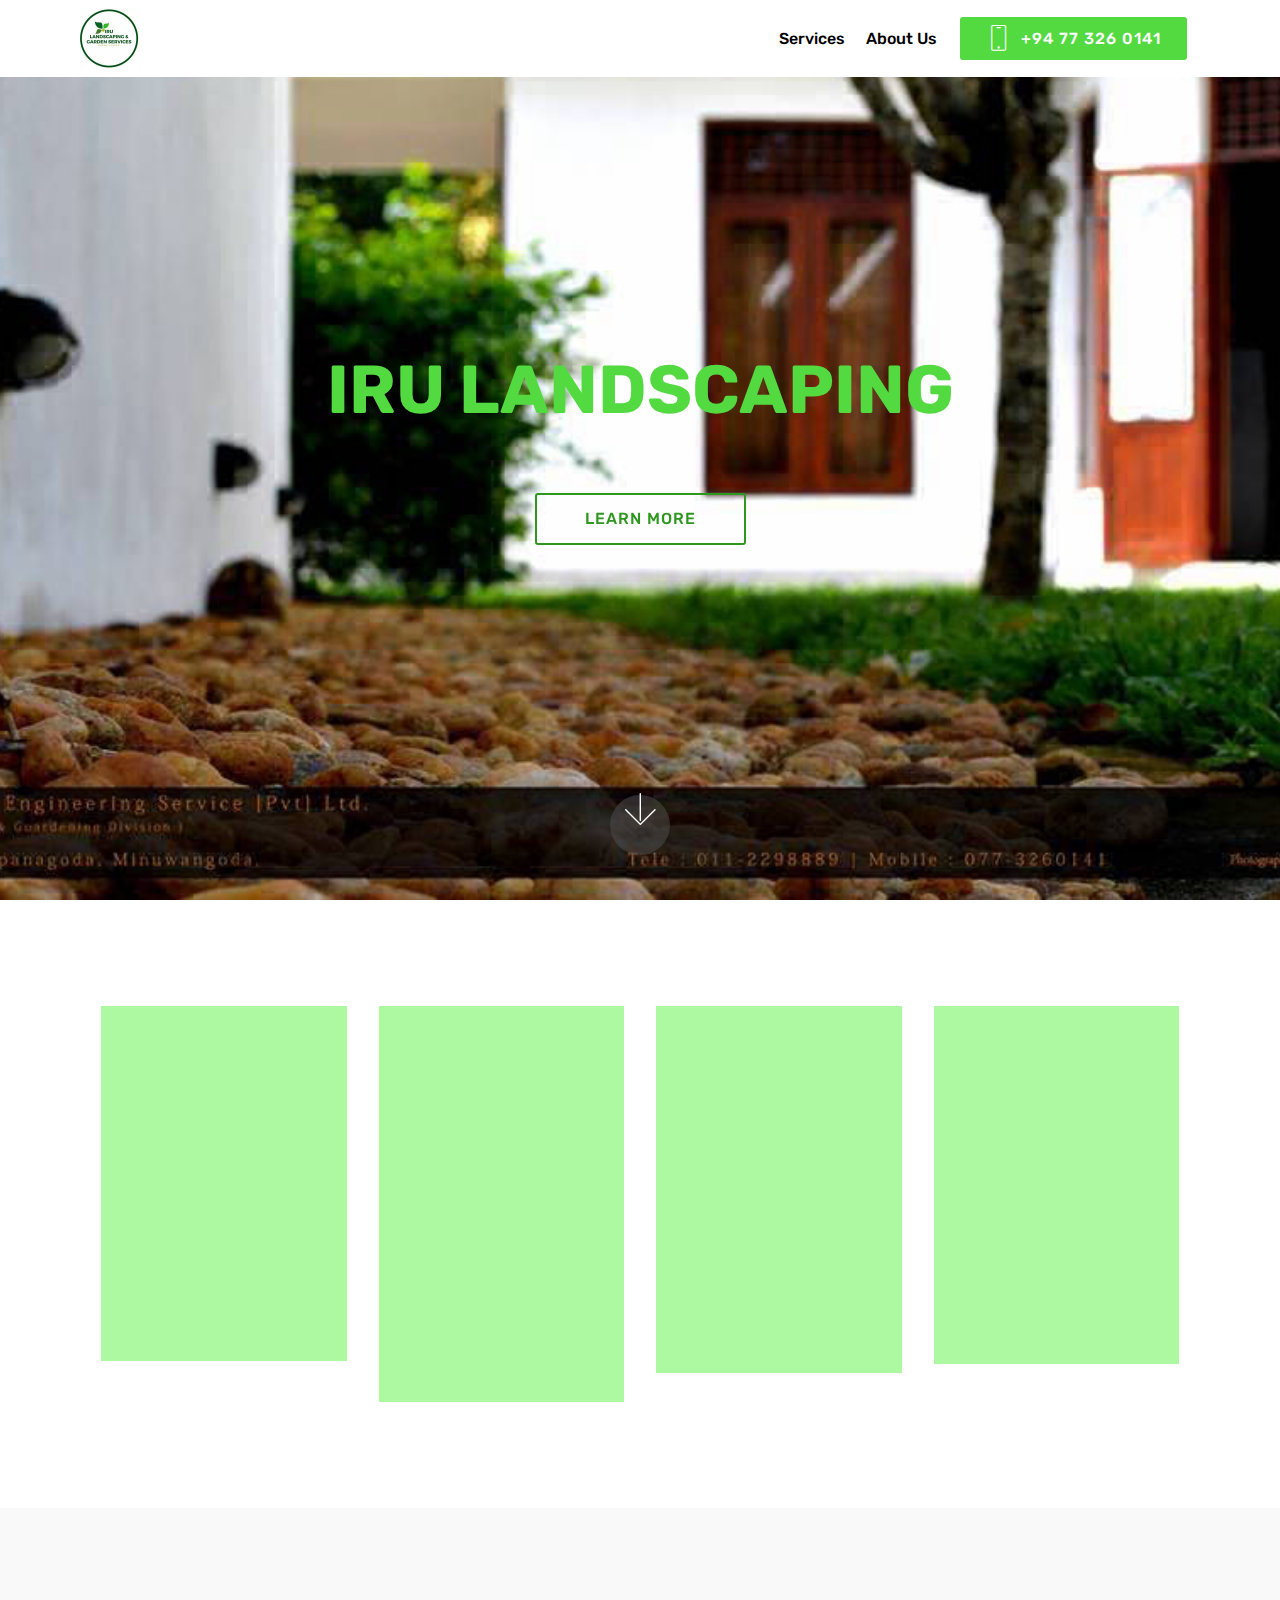
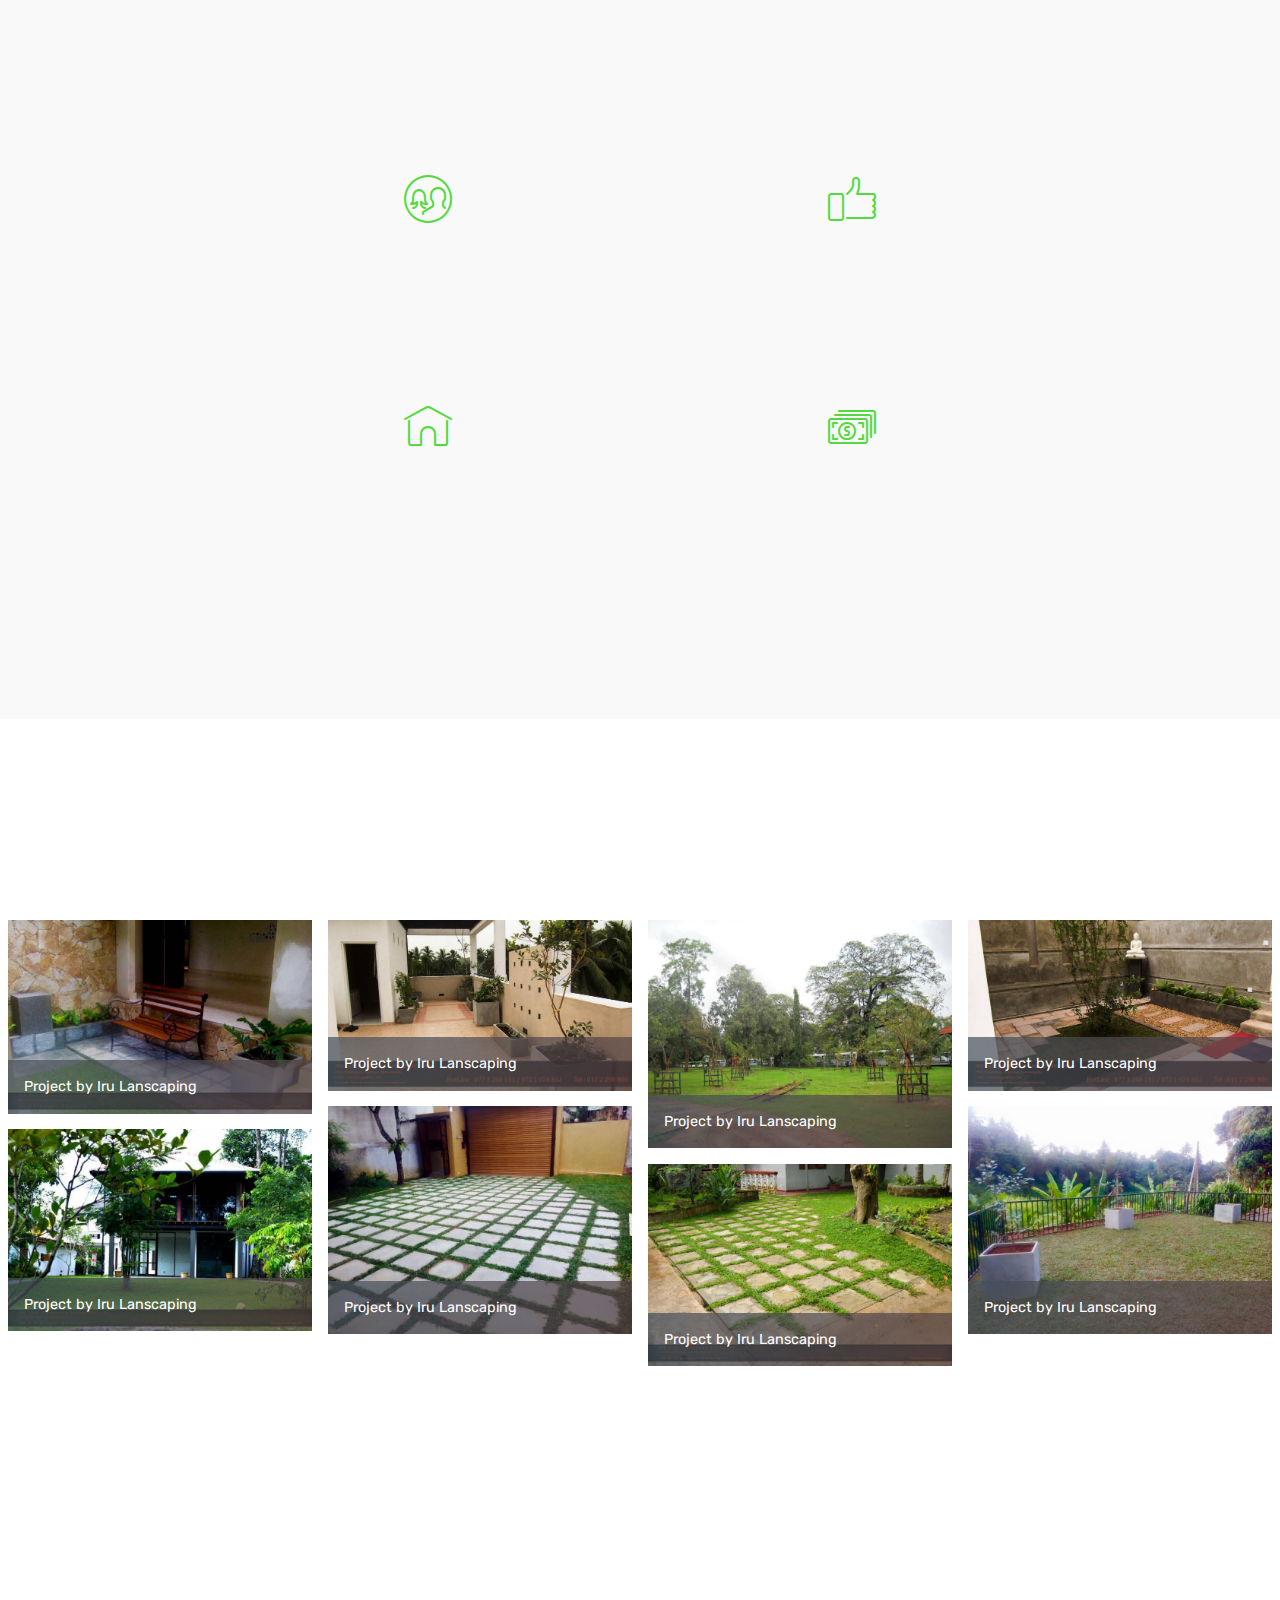
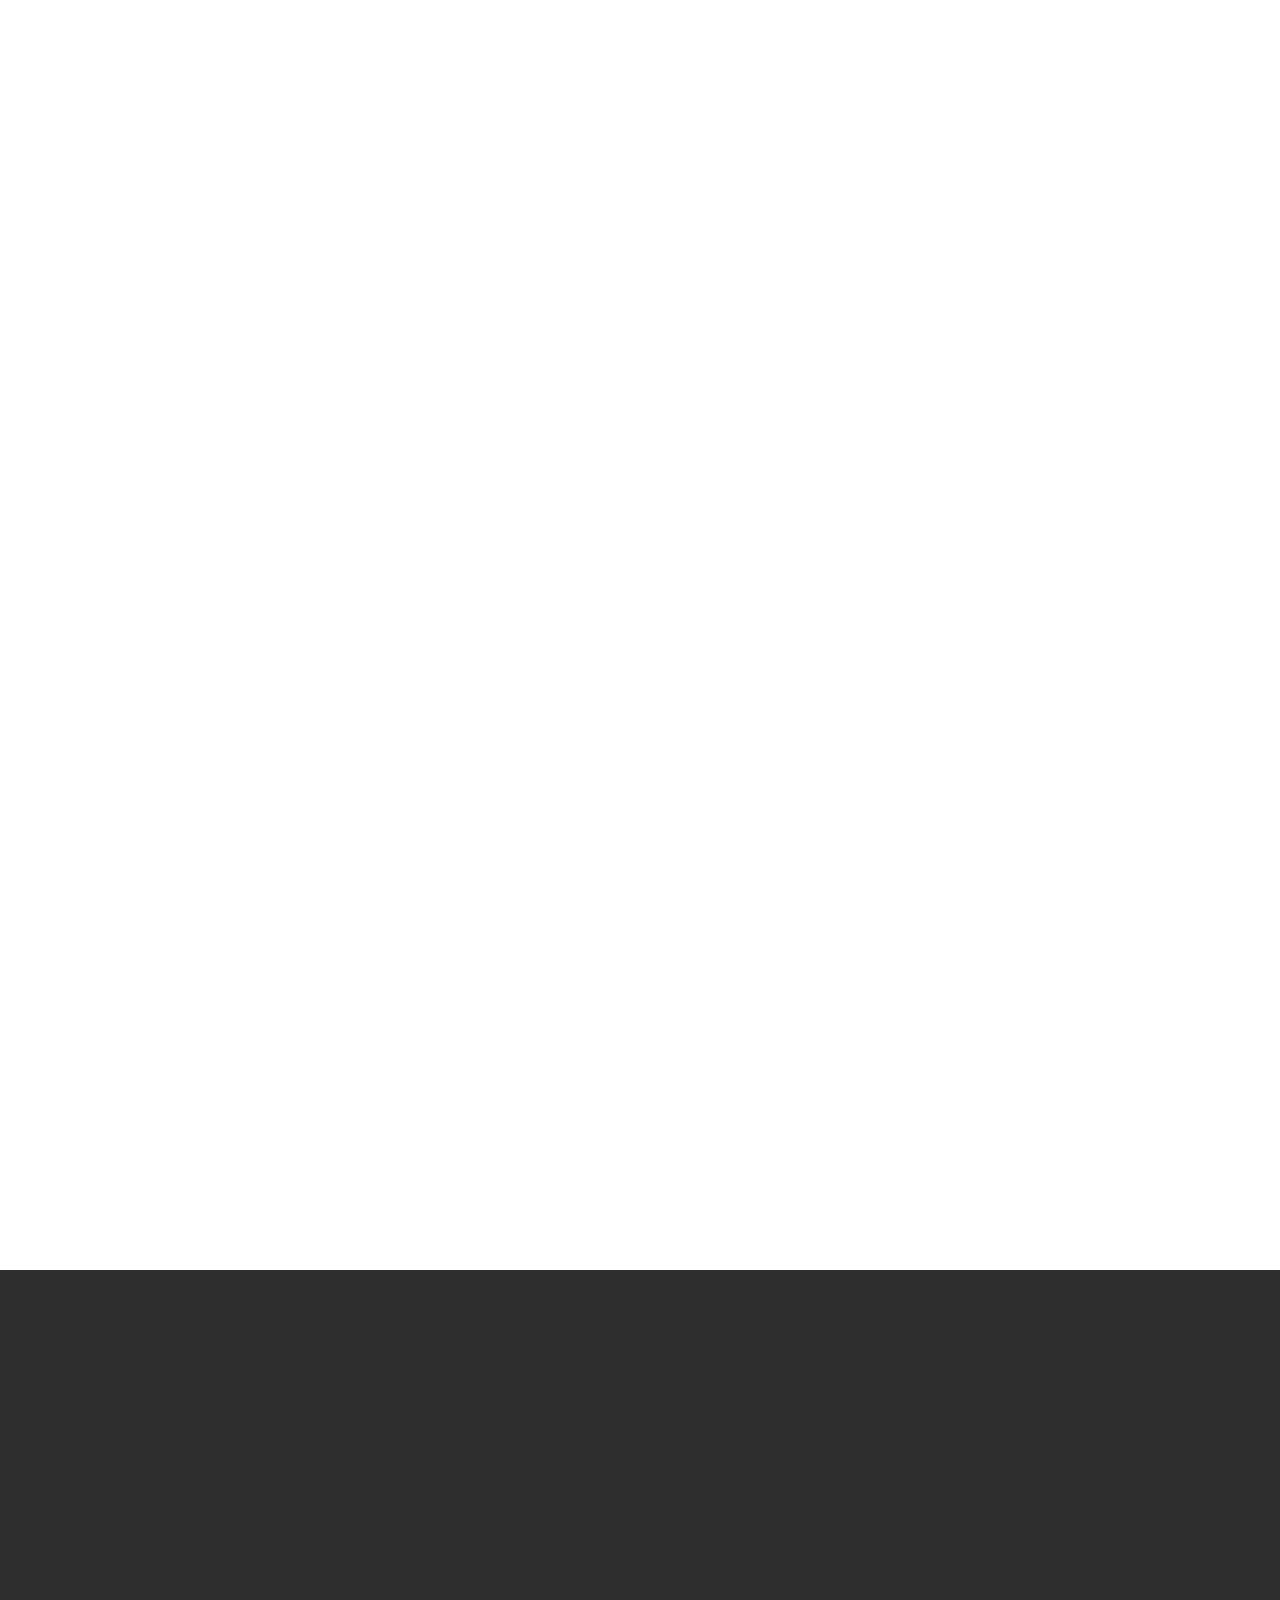
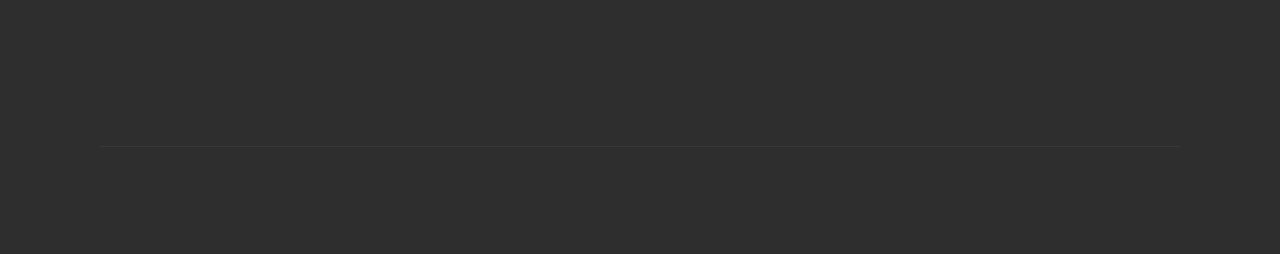
==== commit 04c36d98: "Add files via upload" ====
--- a/index.html
+++ b/index.html
@@ -25,8 +25,10 @@
   
 </head>
 <body>
+        
   <section class="menu cid-rpr6u9qKBQ" once="menu" id="menu2-1">
-
+        <div id="fb-root"></div>
+        <script async defer crossorigin="anonymous" src="https://connect.facebook.net/en_US/sdk.js#xfbml=1&version=v3.3"></script>
     
 
     <nav class="navbar navbar-expand beta-menu navbar-dropdown align-items-center navbar-fixed-top navbar-toggleable-sm">
@@ -59,7 +61,7 @@
                         About Us
                     </a>
                 </li></ul>
-            <div class="navbar-buttons mbr-section-btn"><a class="btn btn-sm btn-primary display-4" href="tel:+1-234-567-8901">
+            <div class="navbar-buttons mbr-section-btn"><a class="btn btn-sm btn-primary display-4" href="tel:+94 77 326 0141">
                     <span class="btn-icon mbri-mobile mbr-iconfont mbr-iconfont-btn">
                     </span>
                     +94 77 326 0141</a></div>
@@ -251,19 +253,30 @@
     </div>
 </section>
 
+<section>
+     
+  </section>
+  <br>
+  <br>
+  <h3 class="mbr-section-subtitle pb-3 mbr-fonts-style display-5" align="center">A few projects by <a href="index.html#header2-2">Iru Lanscaping</a>.</h3>
 <section class="mbr-gallery mbr-slider-carousel cid-rptsg2Peyw" id="gallery1-b">
 
-    
+
 
     <div>
         <div><!-- Filter --><!-- Gallery --><div class="mbr-gallery-row"><div class="mbr-gallery-layout-default"><div><div><div class="mbr-gallery-item mbr-gallery-item--p1" data-video-url="false" data-tags="Creative"><div href="#lb-gallery1-b" data-slide-to="0" data-toggle="modal"><img src="assets/images/1005057-270593953078776-1663423076-n-960x612-800x510.jpg" alt=""><span class="icon-focus"></span><span class="mbr-gallery-title mbr-fonts-style display-7">Project by Iru Lanscaping</span></div></div><div class="mbr-gallery-item mbr-gallery-item--p1" data-video-url="false" data-tags="Animated"><div href="#lb-gallery1-b" data-slide-to="1" data-toggle="modal"><img src="assets/images/10636340-447629838708519-8553958983197525848-n-960x539-800x449.jpg" alt=""><span class="icon-focus"></span><span class="mbr-gallery-title mbr-fonts-style display-7">Project by Iru Lanscaping</span></div></div><div class="mbr-gallery-item mbr-gallery-item--p1" data-video-url="false" data-tags="Awesome"><div href="#lb-gallery1-b" data-slide-to="2" data-toggle="modal"><img src="assets/images/10646623-447623042042532-8226339653099210359-n-960x720-800x600.jpg" alt=""><span class="icon-focus"></span><span class="mbr-gallery-title mbr-fonts-style display-7">Project by Iru Lanscaping</span></div></div><div class="mbr-gallery-item mbr-gallery-item--p1" data-video-url="false" data-tags="Awesome"><div href="#lb-gallery1-b" data-slide-to="3" data-toggle="modal"><img src="assets/images/10649818-447630718708431-8223881768394631059-n-960x539-800x449.jpg" alt=""><span class="icon-focus"></span><span class="mbr-gallery-title mbr-fonts-style display-7">Project by Iru Lanscaping</span></div></div><div class="mbr-gallery-item mbr-gallery-item--p1" data-video-url="false" data-tags="Responsive"><div href="#lb-gallery1-b" data-slide-to="4" data-toggle="modal"><img src="assets/images/11755184-576905215780980-4723996935900624366-n-960x720-800x600.jpg" alt=""><span class="icon-focus"></span><span class="mbr-gallery-title mbr-fonts-style display-7">Project by Iru Lanscaping</span></div></div><div class="mbr-gallery-item mbr-gallery-item--p1" data-video-url="false" data-tags="Animated"><div href="#lb-gallery1-b" data-slide-to="5" data-toggle="modal"><img src="assets/images/12219553-612948732176628-8420467718830283952-n-960x720-800x600.jpg" alt=""><span class="icon-focus"></span><span class="mbr-gallery-title mbr-fonts-style display-7">Project by Iru Lanscaping</span></div></div><div class="mbr-gallery-item mbr-gallery-item--p1" data-video-url="false" data-tags="Responsive"><div href="#lb-gallery1-b" data-slide-to="6" data-toggle="modal"><img src="assets/images/1001312-271024506369054-67367556-n-960x638-800x532.jpg" alt=""><span class="icon-focus"></span><span class="mbr-gallery-title mbr-fonts-style display-7">Project by Iru Lanscaping</span></div></div><div class="mbr-gallery-item mbr-gallery-item--p1" data-video-url="false" data-tags="Creative"><div href="#lb-gallery1-b" data-slide-to="7" data-toggle="modal"><img src="assets/images/1229941-303428656461972-957053451-n-960x638-800x532.jpg" alt=""><span class="icon-focus"></span><span class="mbr-gallery-title mbr-fonts-style display-7">Project by Iru Lanscaping</span></div></div></div></div><div class="clearfix"></div></div></div><!-- Lightbox --><div data-app-prevent-settings="" class="mbr-slider modal fade carousel slide" tabindex="-1" data-keyboard="true" data-interval="false" id="lb-gallery1-b"><div class="modal-dialog"><div class="modal-content"><div class="modal-body"><div class="carousel-inner"><div class="carousel-item"><img src="assets/images/1005057-270593953078776-1663423076-n-960x612.jpg" alt=""></div><div class="carousel-item"><img src="assets/images/10636340-447629838708519-8553958983197525848-n-960x539.jpg" alt=""></div><div class="carousel-item"><img src="assets/images/10646623-447623042042532-8226339653099210359-n-960x720.jpg" alt=""></div><div class="carousel-item"><img src="assets/images/10649818-447630718708431-8223881768394631059-n-960x539.jpg" alt=""></div><div class="carousel-item"><img src="assets/images/11755184-576905215780980-4723996935900624366-n-960x720.jpg" alt=""></div><div class="carousel-item active"><img src="assets/images/12219553-612948732176628-8420467718830283952-n-960x720.jpg" alt=""></div><div class="carousel-item"><img src="assets/images/1001312-271024506369054-67367556-n-960x638.jpg" alt=""></div><div class="carousel-item"><img src="assets/images/1229941-303428656461972-957053451-n-960x638.jpg" alt=""></div></div><a class="carousel-control carousel-control-prev" role="button" data-slide="prev" href="#lb-gallery1-b"><span class="mbri-left mbr-iconfont" aria-hidden="true"></span><span class="sr-only">Previous</span></a><a class="carousel-control carousel-control-next" role="button" data-slide="next" href="#lb-gallery1-b"><span class="mbri-right mbr-iconfont" aria-hidden="true"></span><span class="sr-only">Next</span></a><a class="close" href="#" role="button" data-dismiss="modal"><span class="sr-only">Close</span></a></div></div></div></div></div>
     </div>
 
 </section>
-
+<h3 class="mbr-section-subtitle pb-3 mbr-fonts-style display-5" align="center">Visit our <a href="https://www.facebook.com/iruceslandscape/" target="_blank">Facebook Page</a> for more photos.</h3>
+<div align="center">
+<div class="fb-page" data-href="https://www.facebook.com/iruceslandscape/" data-tabs="timeline" data-width="800" data-height="500" data-small-header="false" data-adapt-container-width="true" data-hide-cover="false" data-show-facepile="true"><blockquote cite="https://www.facebook.com/iruceslandscape/" class="fb-xfbml-parse-ignore"><a href="https://www.facebook.com/iruceslandscape/">Iru Landscaping &amp; Garden Services</a></blockquote></div>
+<iframe src="https://www.facebook.com/plugins/page.php?href=https%3A%2F%2Fwww.facebook.com%2Firuceslandscape%2F&tabs=timeline&width=500&height=500&small_header=true&adapt_container_width=true&hide_cover=true&show_facepile=false&appId" width="500" height="500" style="border:none;overflow:hidden" scrolling="no" frameborder="0" allowTransparency="true" allow="encrypted-media"></iframe>
+</div>
 <section class="mbr-section form1 cid-rptxtE618D" id="form1-d">
 
-    
+        
+            
 
     
     <div class="container">
@@ -333,7 +346,7 @@
                     <br>
                     <br><strong>Contacts</strong>
                     <br>
-                    <br>Email: irulandscape@live.com &nbsp; &nbsp; &nbsp; &nbsp; &nbsp; &nbsp; &nbsp; &nbsp; &nbsp; &nbsp;<br>Phone: +94 77 326 0141
+                    <br>Email: irulandscape@live.com &nbsp; &nbsp; &nbsp; &nbsp; &nbsp; &nbsp; &nbsp; &nbsp; &nbsp; &nbsp;<br>Phone: <a href="tel:+94 77 326 0141">+94 77 326 0141</a>
                     <br><br></p>
             </div>
             <div class="col-12 col-md-3 mbr-fonts-style display-4">
@@ -343,7 +356,7 @@
                     <br><a class="text-primary" href="https://www.facebook.com/iruceslandscape/">&nbsp;Facebook Page</a>&nbsp;<br><br>
                     <br><strong>Feedback</strong>
                     <br>
-                    <br>Please send us your ideas, bug reports, suggestions! Any feedback would be appreciated.
+                    <br>Please send us your ideas and suggestions! Any <a href="index.html#form1-d">feedback</a> of any type would be appreciated.
                 </p>
             </div>
             <div class="col-12 col-md-6">
